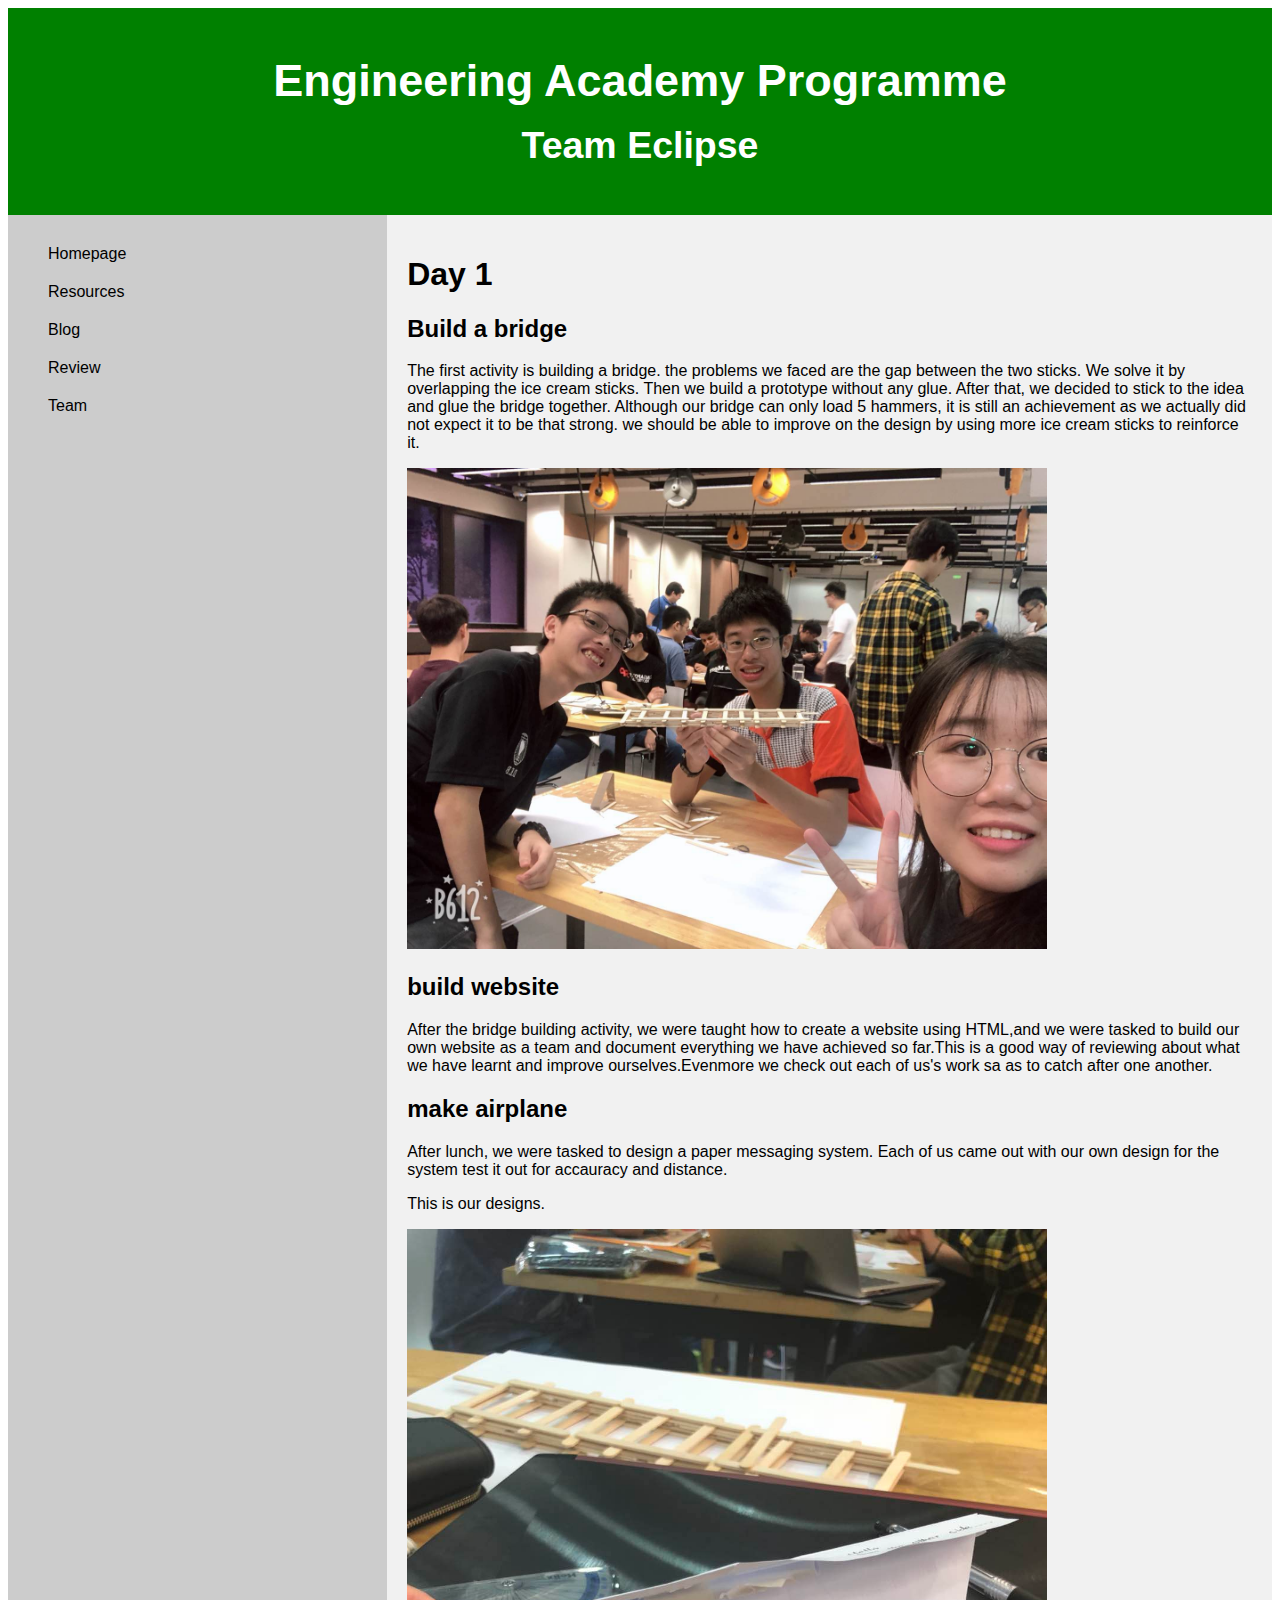
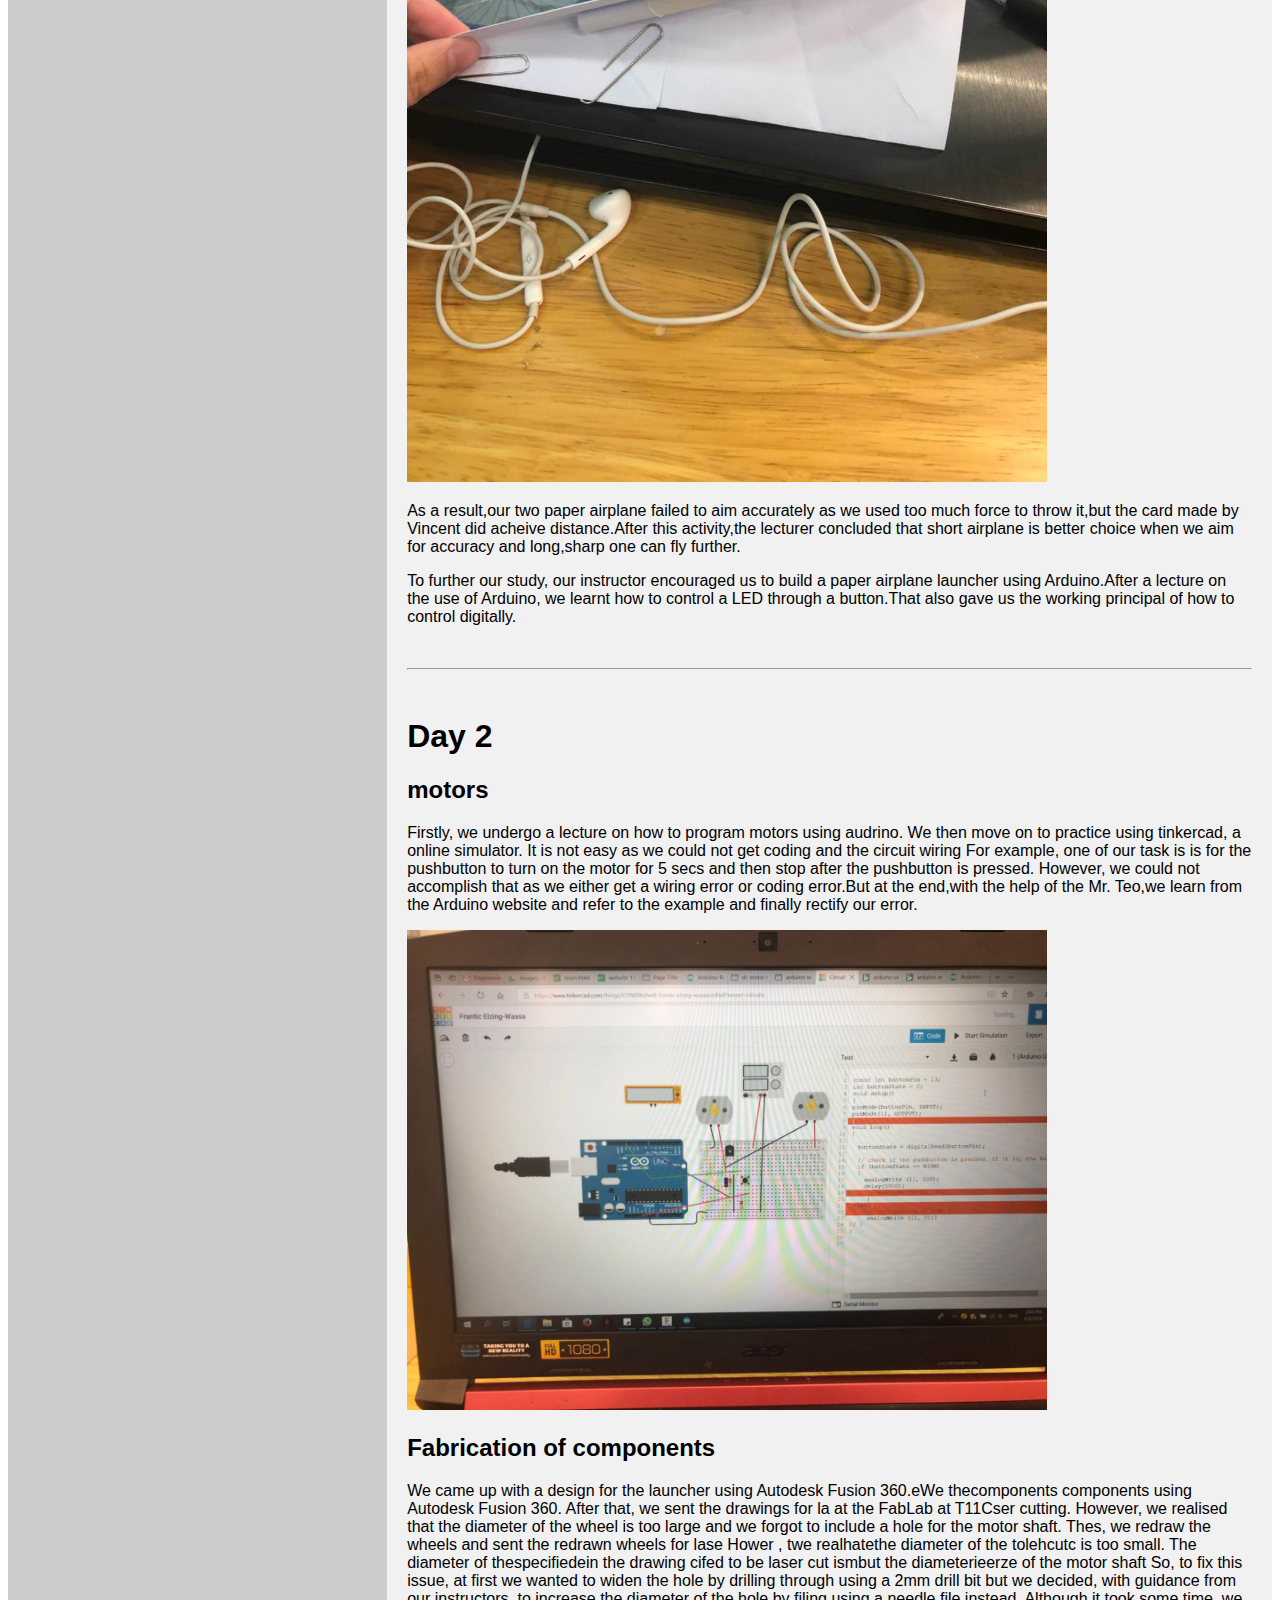
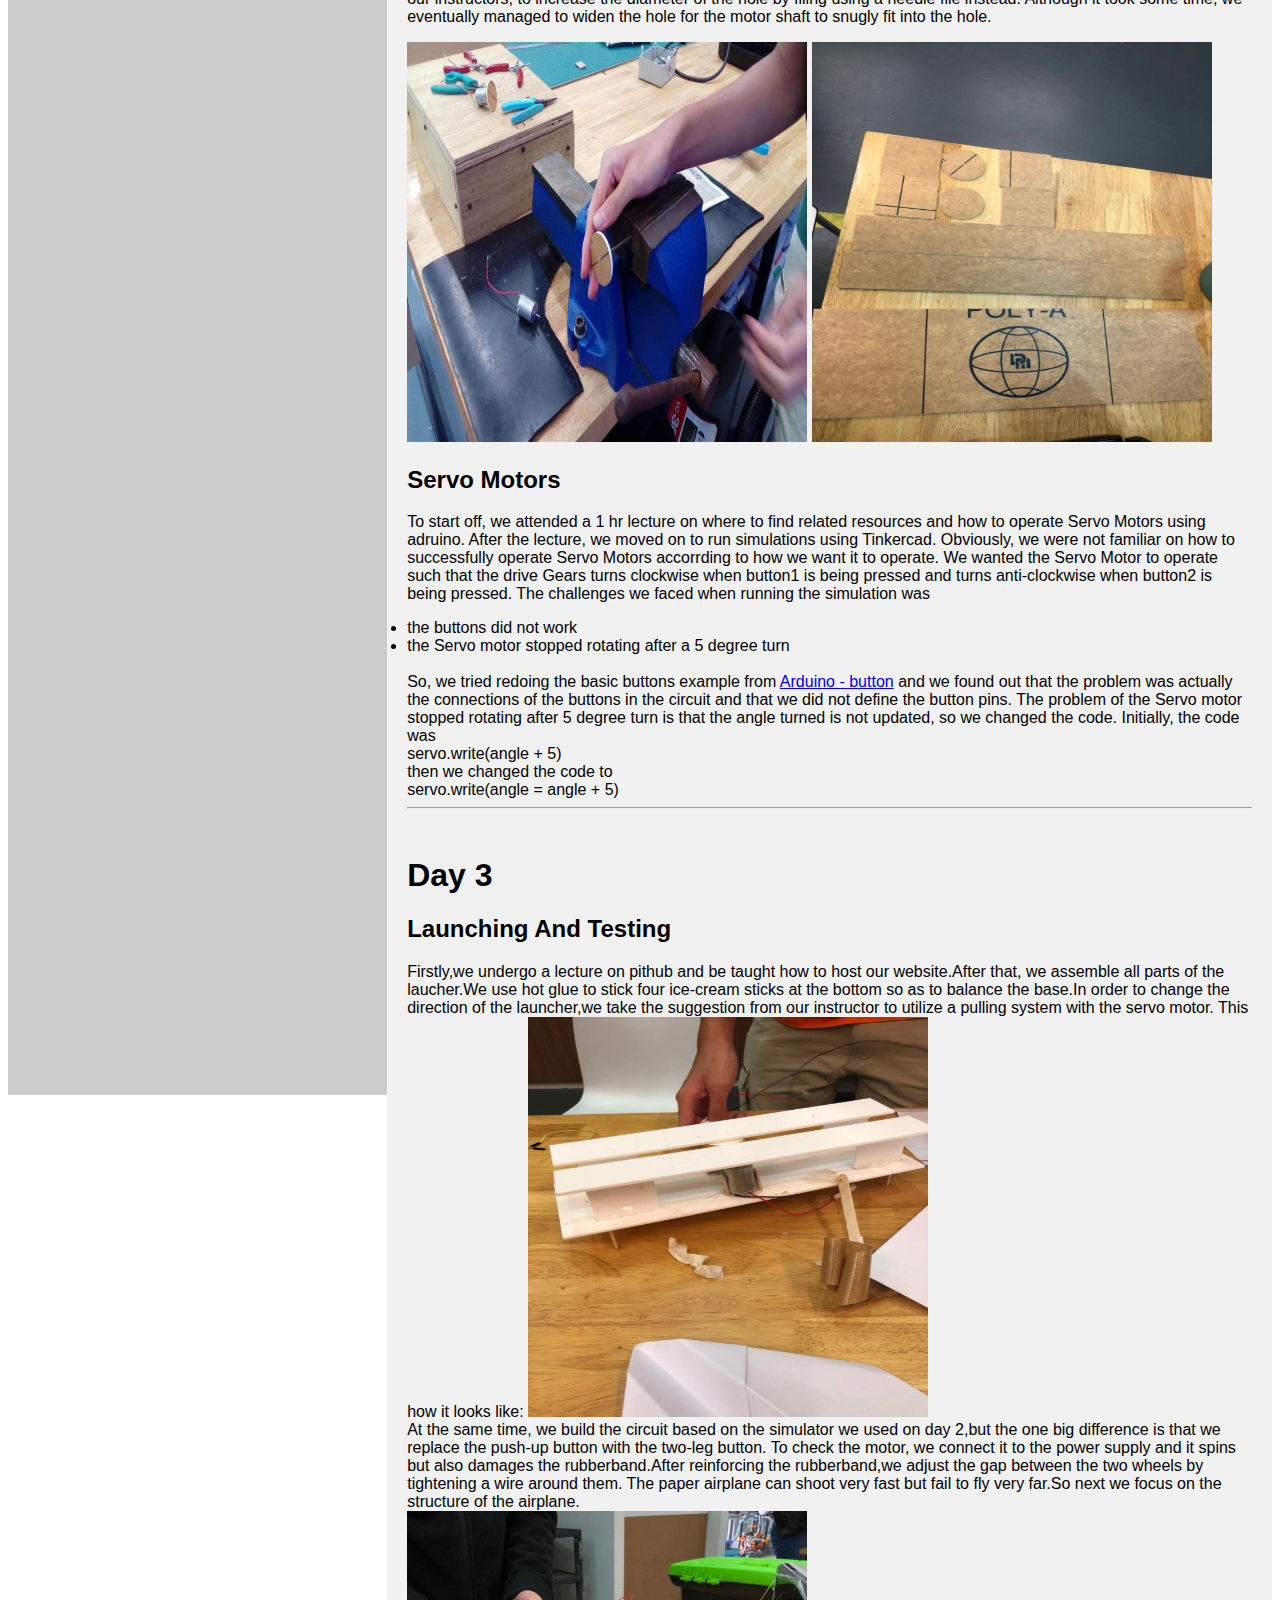
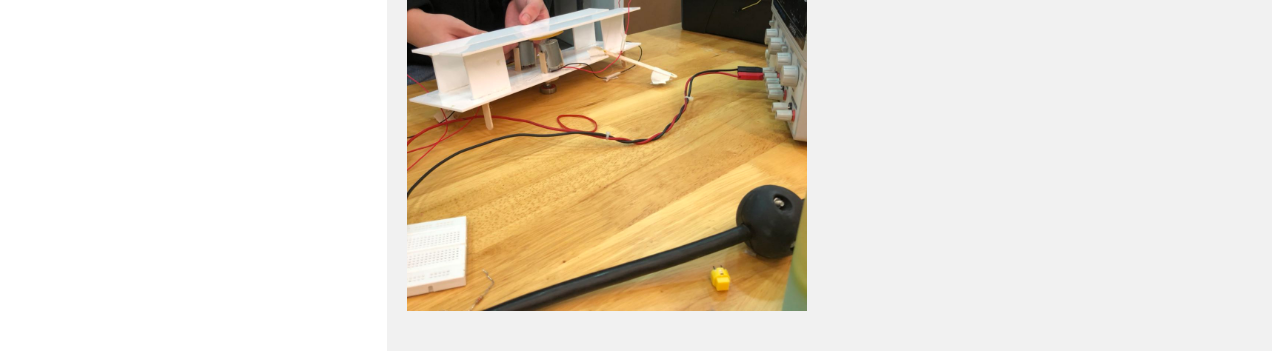
==== blog.html @ a80580e5 "changes" ====
<!DOCTYPE html> <html lang="en"> <head> <title>EA Website</title> <meta
charset="utf-8"> <meta name="viewport" content="width=device-width,
initial-scale=1">
<style> * { box-sizing: border-box; }
  body {
      font-family: Arial, Helvetica, sans-serif;
  }

 /* Style the header */
  article{float: left;
          padding: 20px;
          width: 70%;
          background-color: #f1f1f1;
          height: auto;
          text-align:left;
  }

  header {
      font-family:"Comic Sans MS", cursive, sans-serif;
      background-color: Green;
      padding: 10px;
      text-align: center;
      font-size: 30px;
      color: white;
  }

  /* Create two columns/boxes that floats next to each other */
 ul {
      float: left;
      width: 30%;
      height: 4080px; /* only for demonstration, should be removed */
      background: #ccc;
      padding: 20px;
  }

  /* Style the list inside the menu */
  ul {
    list-style-type: none;
    margin: 0;
    width: ;
    background-color: #ccc;
}

li a {
    display: block;
    color: #000;
    padding: 10px 20px;
    text-decoration: none;
}

/* Change the link color on hover */
li a:hover {
    background-color: #555;
    color: white;
}

/* Style the footer */
  footer {
      background-color: #777;
      padding: 10px;
      text-align: center;
      color: white;
  }

  /* Responsive layout - makes the two columns/boxes stack on top of each other instead of next to each other, on small screens */
  @media (max-width: 600px) {
      nav, article {
          width: 100%;
          height: auto;
      }
  }
  </style>
  </head>
  <body>

  <header>
     <h2> Engineering Academy Programme<br><sub>Team Eclipse</sub> </h2>
  </header>

  <section>
    <nav>
      <ul>
        <li><a href="index.html">Homepage</a>
        <li><a href="resources.html">Resources</a></li>
        <li><a href="blog.html">Blog</a></li>
        <li><a href="review.html">Review</a></li>
        <li><a href="team.html">Team</a></li>
      </ul>
    </nav>
    <article>
      <h1> Day 1 </h1>
      <h2> Build a bridge </h2>
      <p> The first activity is building a bridge. the problems we faced are the gap between the two sticks.
      We solve it by overlapping the ice cream sticks.
      Then we build a prototype without any glue. After that, we decided to stick to the idea and glue the bridge together.
      Although our bridge can only load 5 hammers, it is still an achievement as we actually did not expect it to be that strong.
      we should be able to improve on the design by using more ice cream sticks to reinforce it. </p>
      <img src="image/groupphoto.jpg" width="640px">
      <h2> build website </h2>
      <p> After the bridge building activity, we were taught how to create a website using HTML,and we were tasked to build our own website as a team and document everything we have achieved so far.This is a good way of reviewing about what we have learnt and improve ourselves.Evenmore we check out each of us's work sa as to catch after one another.</p>
      <h2> make airplane </h2>
      <p> After lunch, we were tasked to design a paper messaging system. Each of us came out with our own design for the system
          test it out for accauracy and distance. </p>
      <p> This is our designs. </p>
      <img src="image/airplane.jpg" width="640px">
      <p>As a result,our two paper airplane failed to aim accurately as we used too much force to throw it,but the card made by Vincent did acheive distance.After this activity,the lecturer concluded that short  airplane is better choice when we aim for accuracy and long,sharp one can fly further.   </p>
      <p>To further our study, our instructor encouraged us to build a paper airplane         launcher using Arduino.After a lecture on the use of Arduino, we learnt how to control a LED through a button.That also gave us the working principal of how to control digitally.</p>
    <br> <hr>
      <br><h1> Day 2 </h1>
      <h2>  motors </h2>
      <p> Firstly, we undergo a lecture on how to program motors using audrino. We then move on to practice using tinkercad, a online simulator. It is not easy as we could not get coding and the circuit wiring
                For example, one of our task is is for the pushbutton to turn on the motor for 5 secs and then stop after the pushbutton is pressed. However, we could not accomplish that as we either get a wiring error or coding error.But at the end,with the help of the Mr. Teo,we learn from the Arduino website and refer to the example and finally rectify our error. </p>
      <img src="image/motor.jpg" width="640p">
       <h2> Fabrication of components </h2>
      <p> We came up with a design for the launcher using Autodesk Fusion 360.eWe thecomponents components using Autodesk Fusion 360. After that, we sent the drawings for la at the FabLab at T11Cser cutting. However, we realised that the diameter of the wheel is too large and we forgot to include a hole for the motor shaft. Thes, we redraw the wheels and sent the redrawn wheels for lase
  Hower ,    twe realhatethe diameter of the tolehcutc  is too small. The diameter of thespecifiedein the drawing cifed to be laser cut ismbut the diameterieerze of the motor shaft
          So, to fix this issue, at first we wanted to widen the hole by drilling through using a 2mm drill bit but we decided, with guidance from our instructors, to increase the diameter of the hole by filing using a needle file instead.
          Although it took some time, we eventually managed to widen the hole for the motor shaft to snugly fit into the hole.</p>
        <img src="image/drillhole.jpg" width="400px"height="400px">
        <img src="image/lasercutting parts.jpg" width="400px" height="400px">
        <h2> Servo Motors</h2>
      <p>
        To start off, we attended a 1 hr lecture on where to find related resources and how to operate Servo Motors using adruino.
        After the lecture, we moved on to run simulations using Tinkercad. Obviously, we were not familiar on how to successfully operate Servo Motors accorrding to how we want it to operate.
        We wanted the Servo Motor to operate such that the drive Gears turns clockwise when button1 is being pressed and turns anti-clockwise when button2 is being pressed.
        The challenges we faced when running the simulation was

            <li>the buttons did not work</li>
            <li>the Servo motor stopped rotating after a 5 degree turn</li><br>

        So, we tried redoing the basic buttons example from <a href="https://www.arduino.cc/en/Tutorial/Button.">Arduino - button</a> and we found out that the problem was actually the connections of the buttons in the circuit and that we did not define the button pins.
        The problem of the Servo motor stopped rotating after 5 degree turn is that the angle turned is not updated, so we changed the code.
        Initially, the code was <br>servo.write(angle + 5)<br> then we changed the code to <br>servo.write(angle = angle + 5)
      <br> <hr>
        <br><h1>Day 3</h1>
        <h2>Launching And Testing</h2>
      <p>
        Firstly,we undergo a lecture on pithub and be taught how to host our website.After that, we assemble all parts of the laucher.We use hot glue to stick four ice-cream sticks at the bottom so as to balance the base.In order to change the direction of the launcher,we take the suggestion from our instructor to utilize a pulling system with the servo motor.
        This how it looks like:
        <img src="image/launcher.jpg" width="400px" height="400px">
        <br>At the same time, we build the circuit based on the simulator we used on day 2,but the one big difference is that we replace the push-up button with the two-leg button.
            To check the motor, we connect it to the power supply and it spins but also damages the rubberband.After reinforcing the rubberband,we adjust the gap between the two wheels by tightening a wire around them. The paper airplane can shoot very fast but fail to fly very far.So next we focus on the structure of the airplane.
          <br>  <img src="image/testmotor.jpg"width="400px" height="400px">
      </p>

</article>
  </section>

  <footer>
    <p></p>
  </footer>

  </body>
  </html>
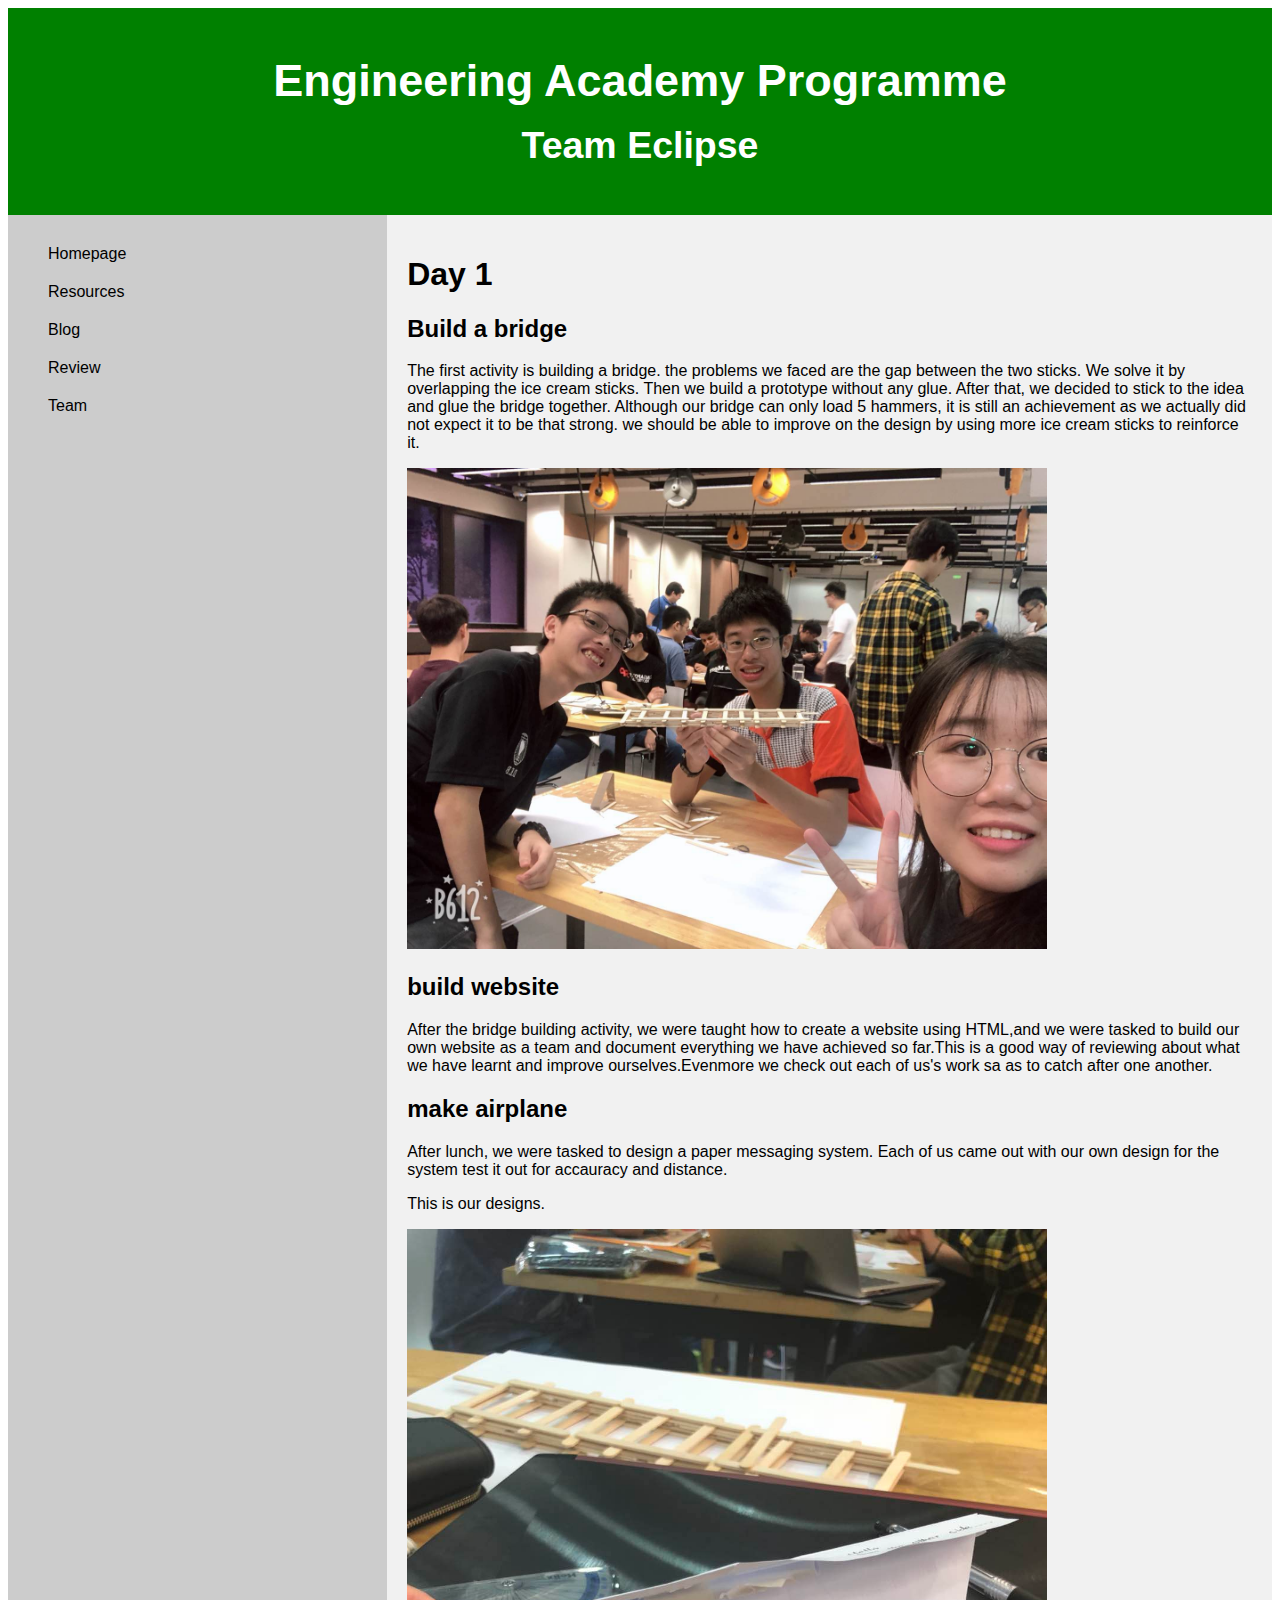
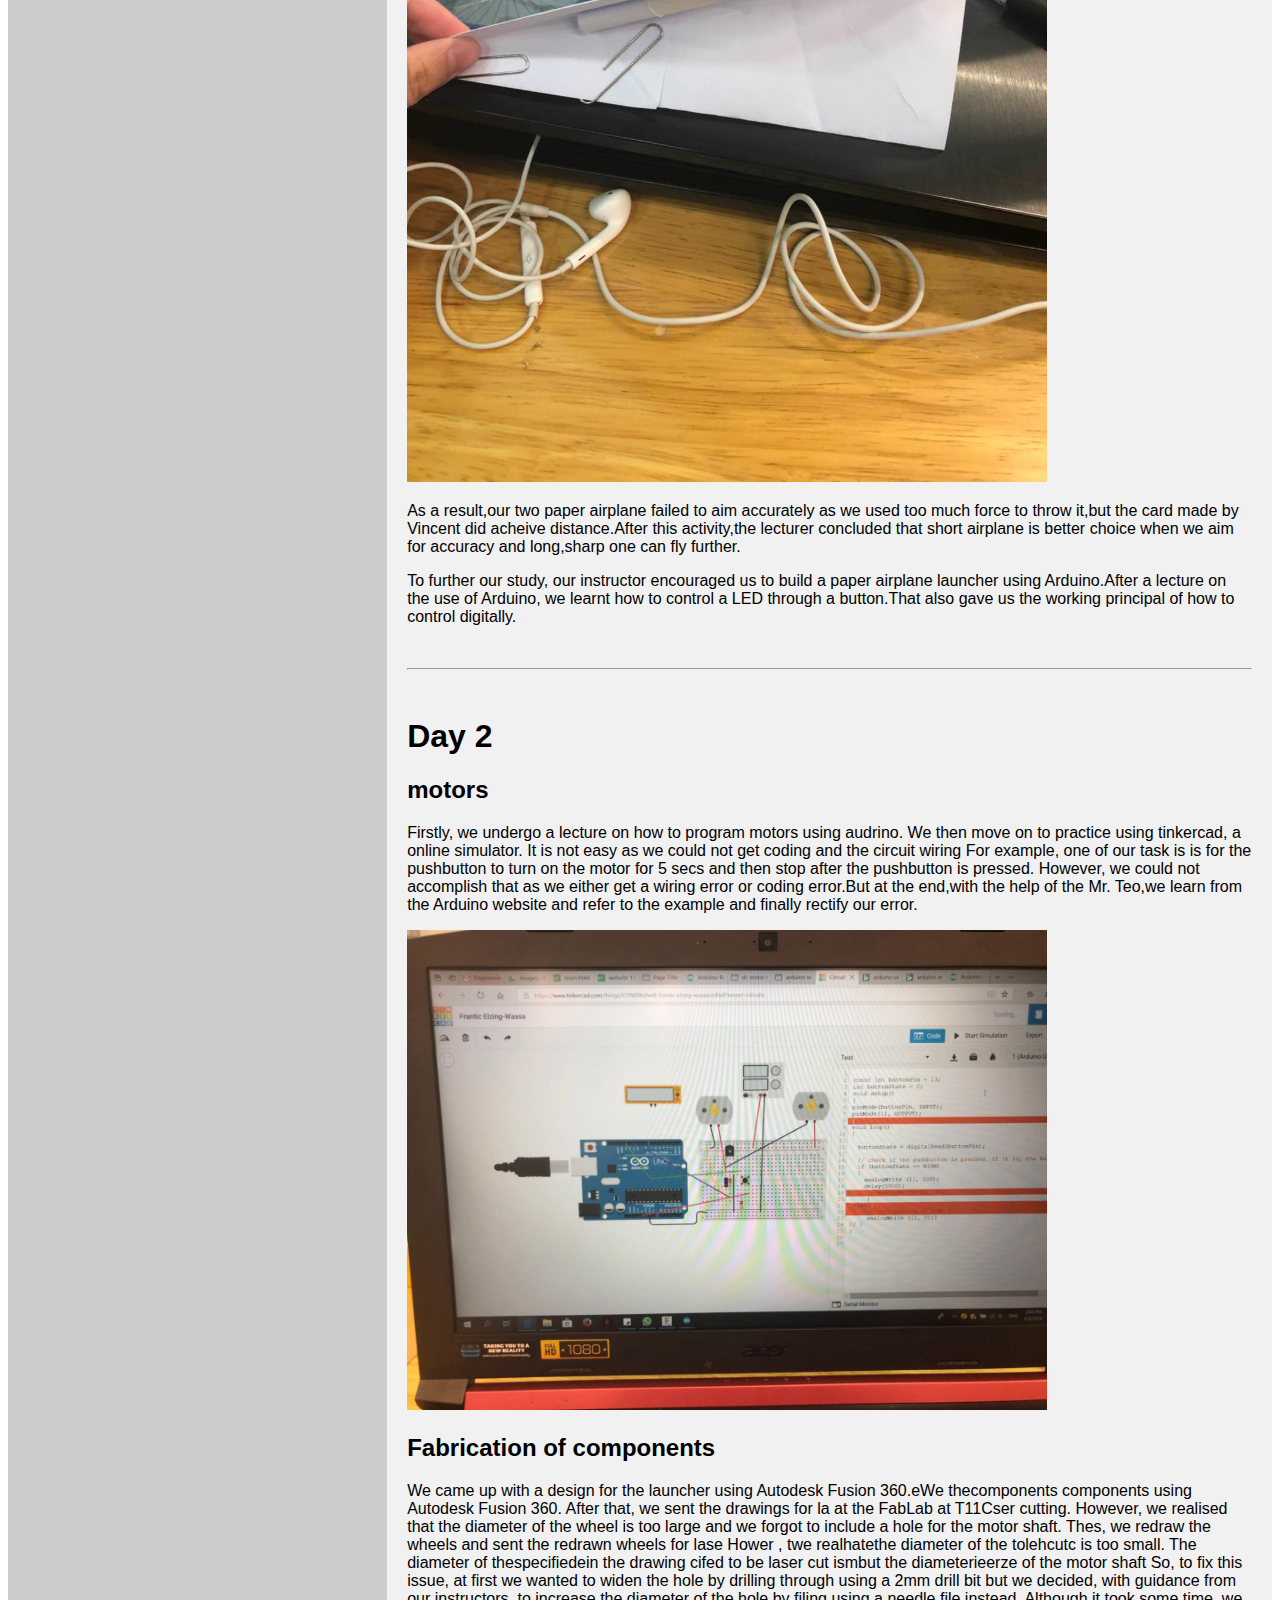
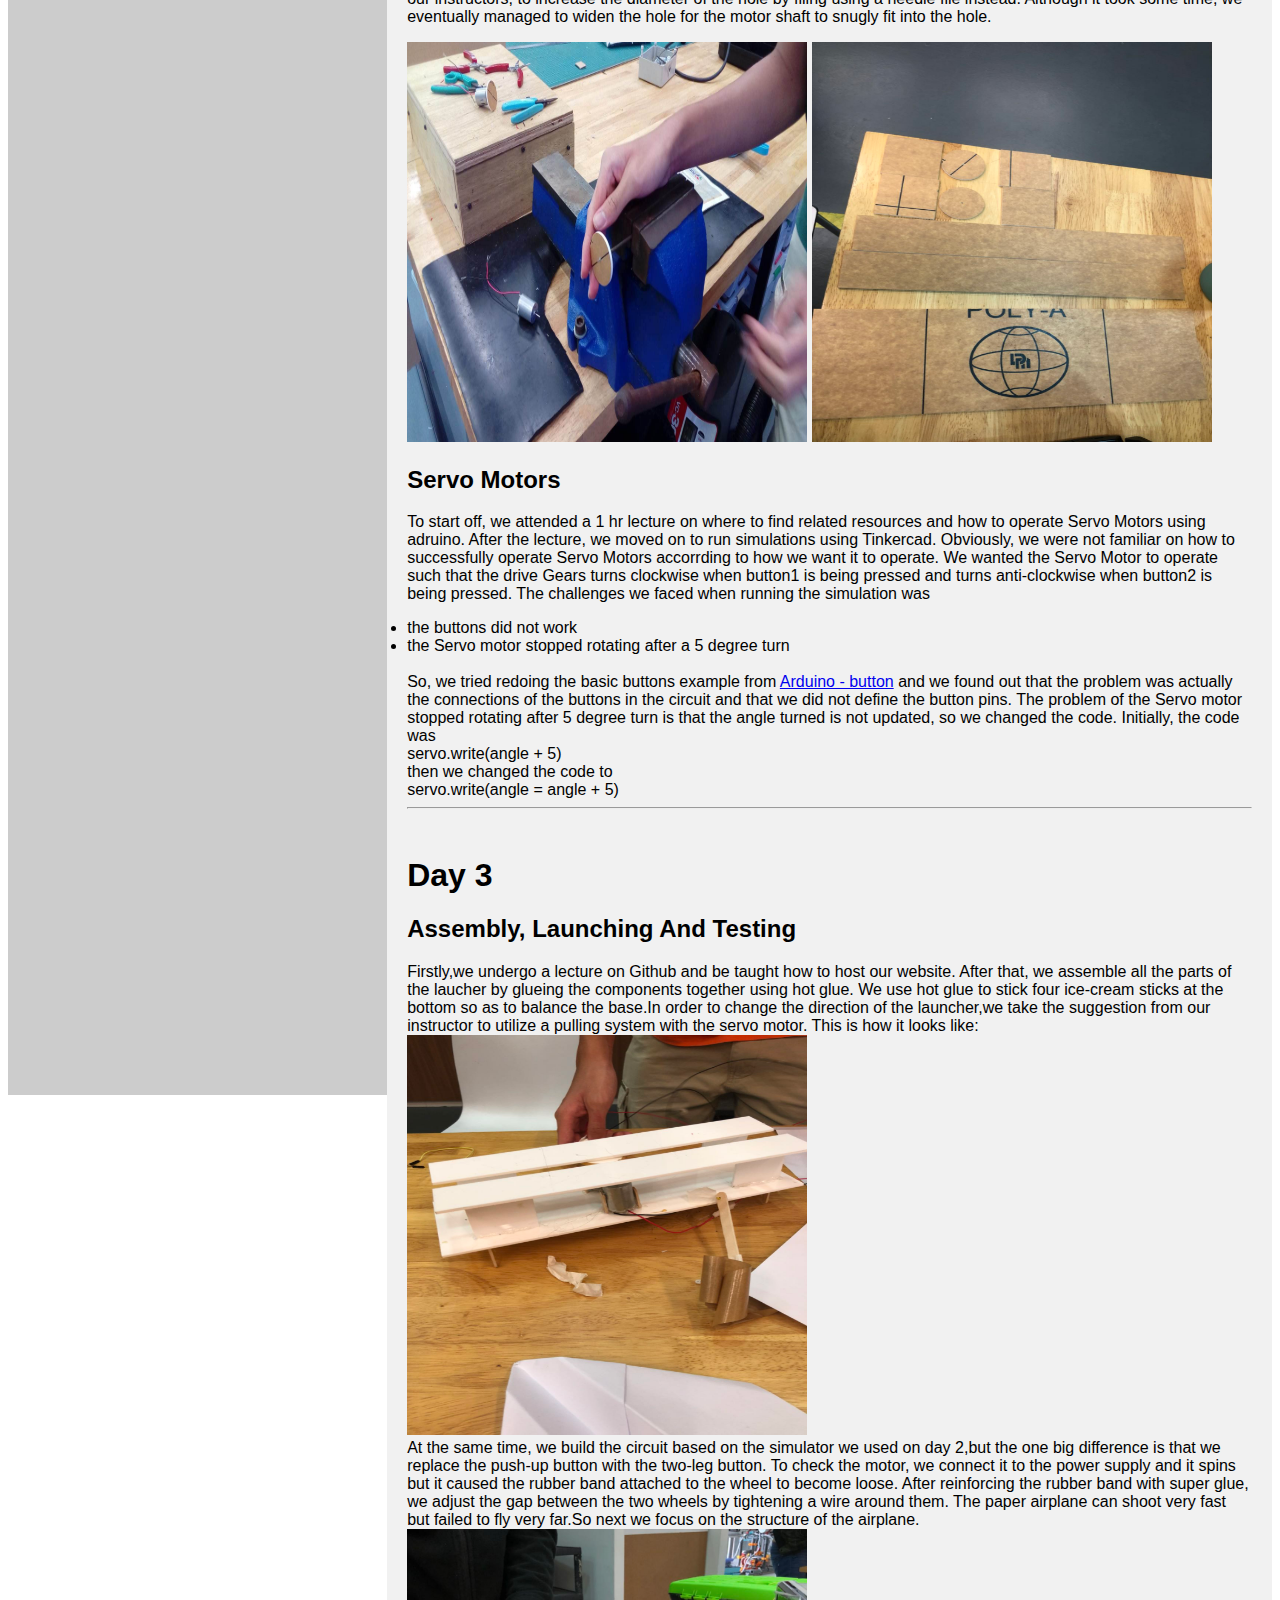
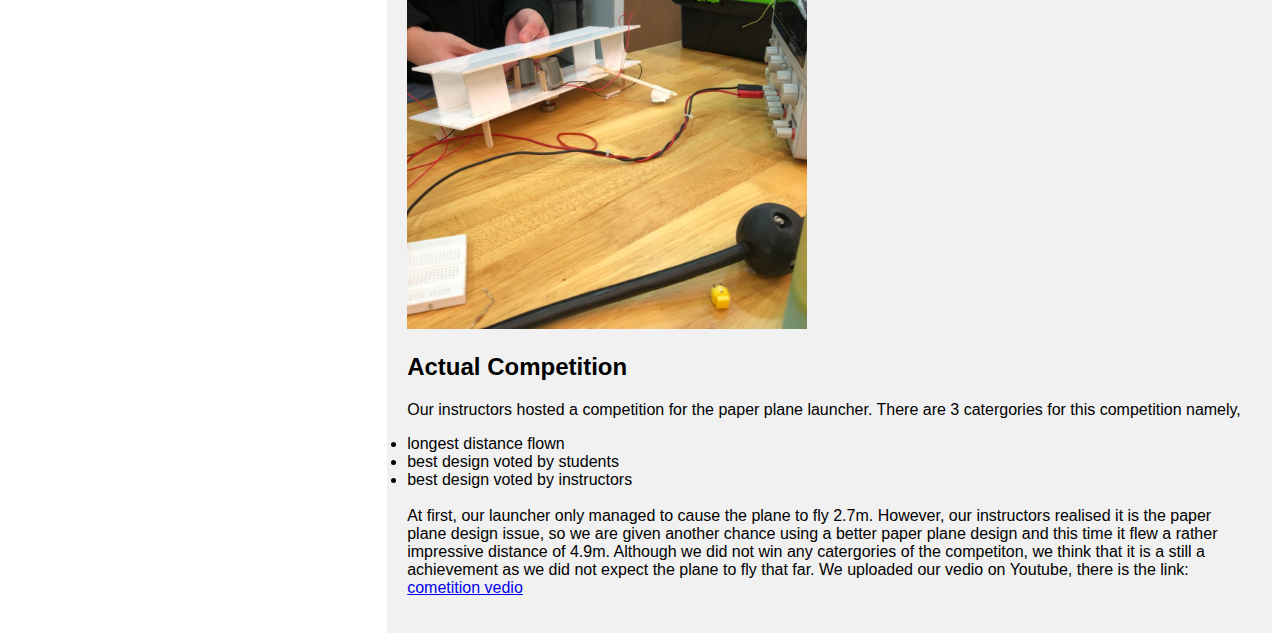
==== commit ea61fa36: "23" ====
--- a/blog.html
+++ b/blog.html
@@ -133,14 +133,24 @@
         Initially, the code was <br>servo.write(angle + 5)<br> then we changed the code to <br>servo.write(angle = angle + 5)
       <br> <hr>
         <br><h1>Day 3</h1>
-        <h2>Launching And Testing</h2>
+        <h2>Assembly, Launching And Testing</h2>
       <p>
-        Firstly,we undergo a lecture on pithub and be taught how to host our website.After that, we assemble all parts of the laucher.We use hot glue to stick four ice-cream sticks at the bottom so as to balance the base.In order to change the direction of the launcher,we take the suggestion from our instructor to utilize a pulling system with the servo motor.
-        This how it looks like:
-        <img src="image/launcher.jpg" width="400px" height="400px">
+        Firstly,we undergo a lecture on Github and be taught how to host our website. After that, we assemble all the parts of the laucher by glueing the components together using hot glue. We use hot glue to stick four ice-cream sticks at the bottom so as to balance the base.In order to change the direction of the launcher,we take the suggestion from our instructor to utilize a pulling system with the servo motor.
+        This is how it looks like:
+      <br>  <img src="image/launcher.jpg" width="400px" height="400px">
         <br>At the same time, we build the circuit based on the simulator we used on day 2,but the one big difference is that we replace the push-up button with the two-leg button.
-            To check the motor, we connect it to the power supply and it spins but also damages the rubberband.After reinforcing the rubberband,we adjust the gap between the two wheels by tightening a wire around them. The paper airplane can shoot very fast but fail to fly very far.So next we focus on the structure of the airplane.
-          <br>  <img src="image/testmotor.jpg"width="400px" height="400px">
+            To check the motor, we connect it to the power supply and it spins but it caused the rubber band attached to the wheel to become loose. After reinforcing the rubber band with super glue, we adjust the gap between the two wheels by tightening a wire around them. The paper airplane can shoot very fast but failed to fly very far.So next we focus on the structure of the airplane.
+          <br>  <img src="image/testmotor.jpg" width="400px" height="400px">
+      </p>
+      <h2>Actual Competition</h2>
+      <p>Our instructors hosted a competition for the paper plane launcher. There are 3 catergories for this competition namely,
+            <li>longest distance flown</li>
+            <li>best design voted by students</li>
+            <li>best design voted by instructors</li>
+            <br>
+        At first, our launcher only managed to cause the plane to fly 2.7m. However, our instructors realised it is the paper plane design issue, so we are given another chance using a better paper plane design and this time it flew a rather impressive distance of 4.9m. Although we did not win any catergories of the competiton, we think that it is a still a achievement as we did not expect the plane to fly that far.
+      We uploaded our vedio on Youtube, there is the link:
+       <br><a href="https://www.youtube.com/watch?v=NIaBwl4zcKs"> cometition vedio </a>
       </p>
 
 </article>
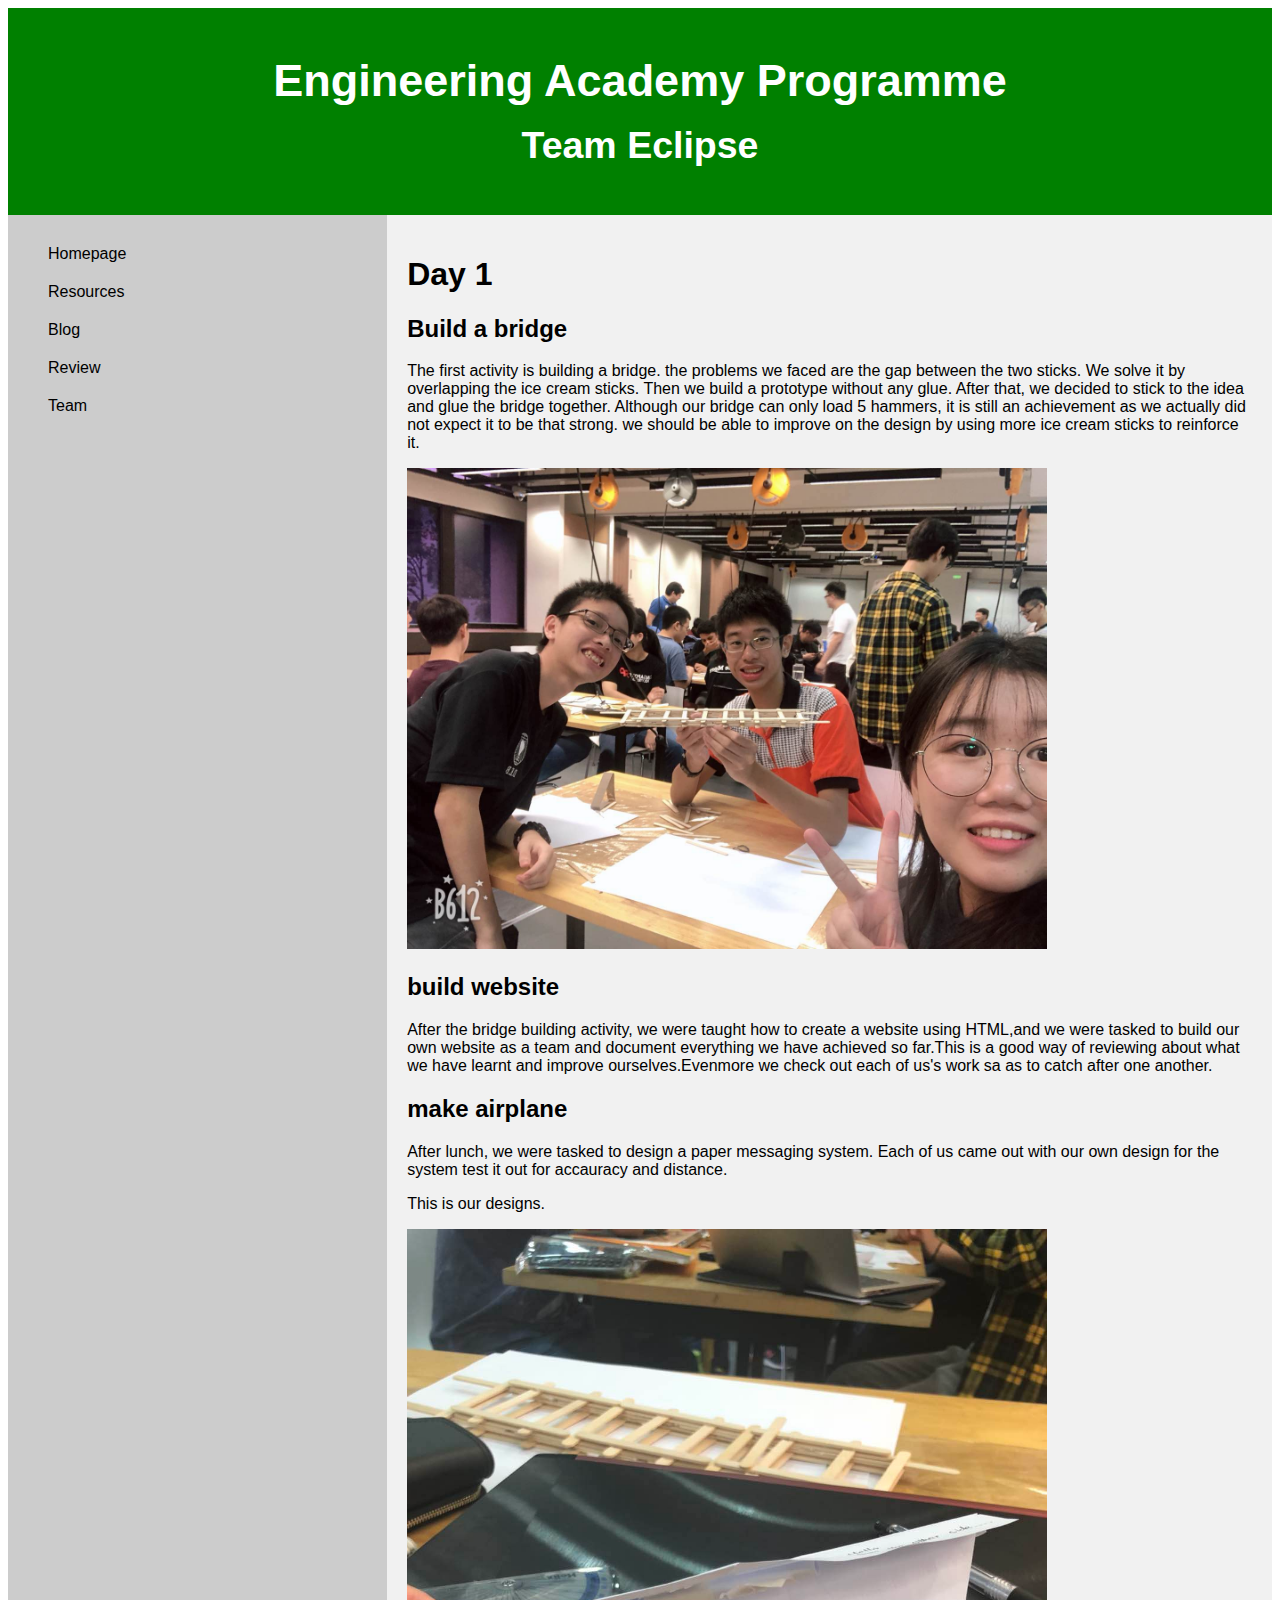
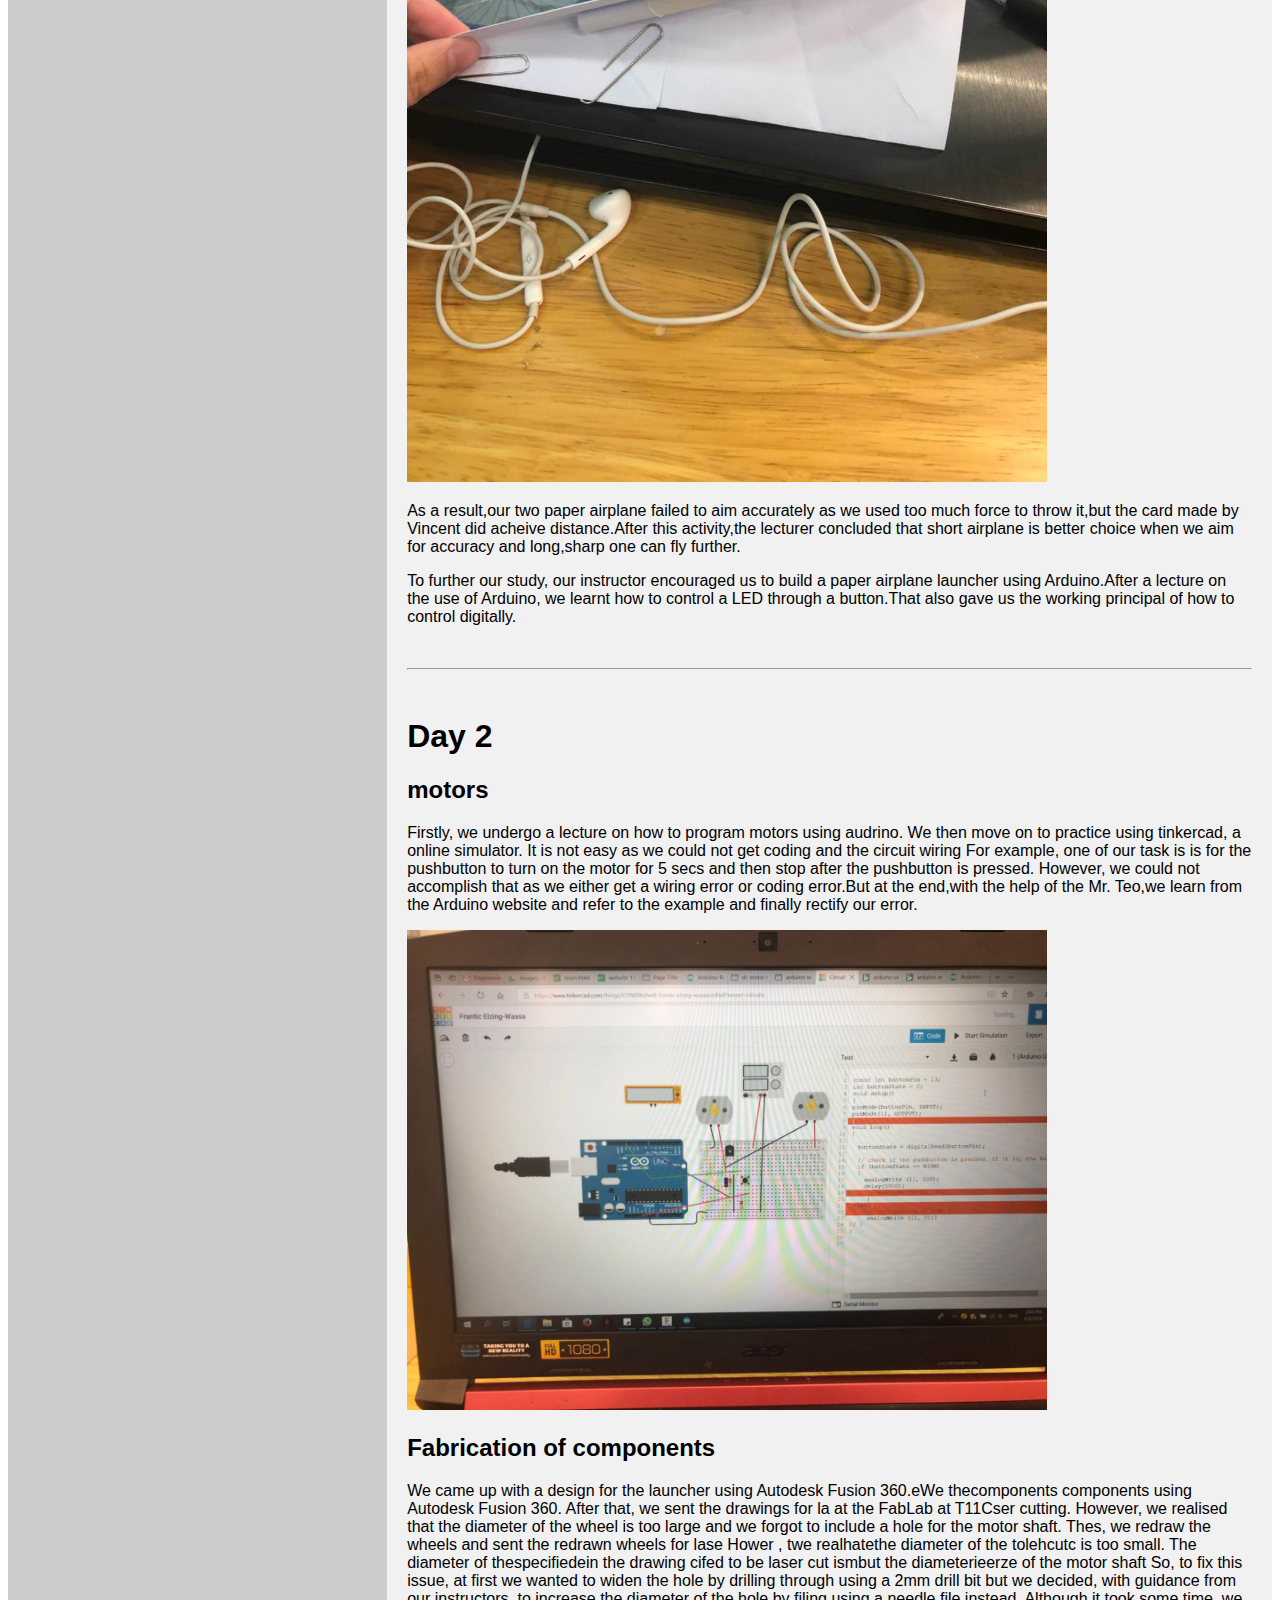
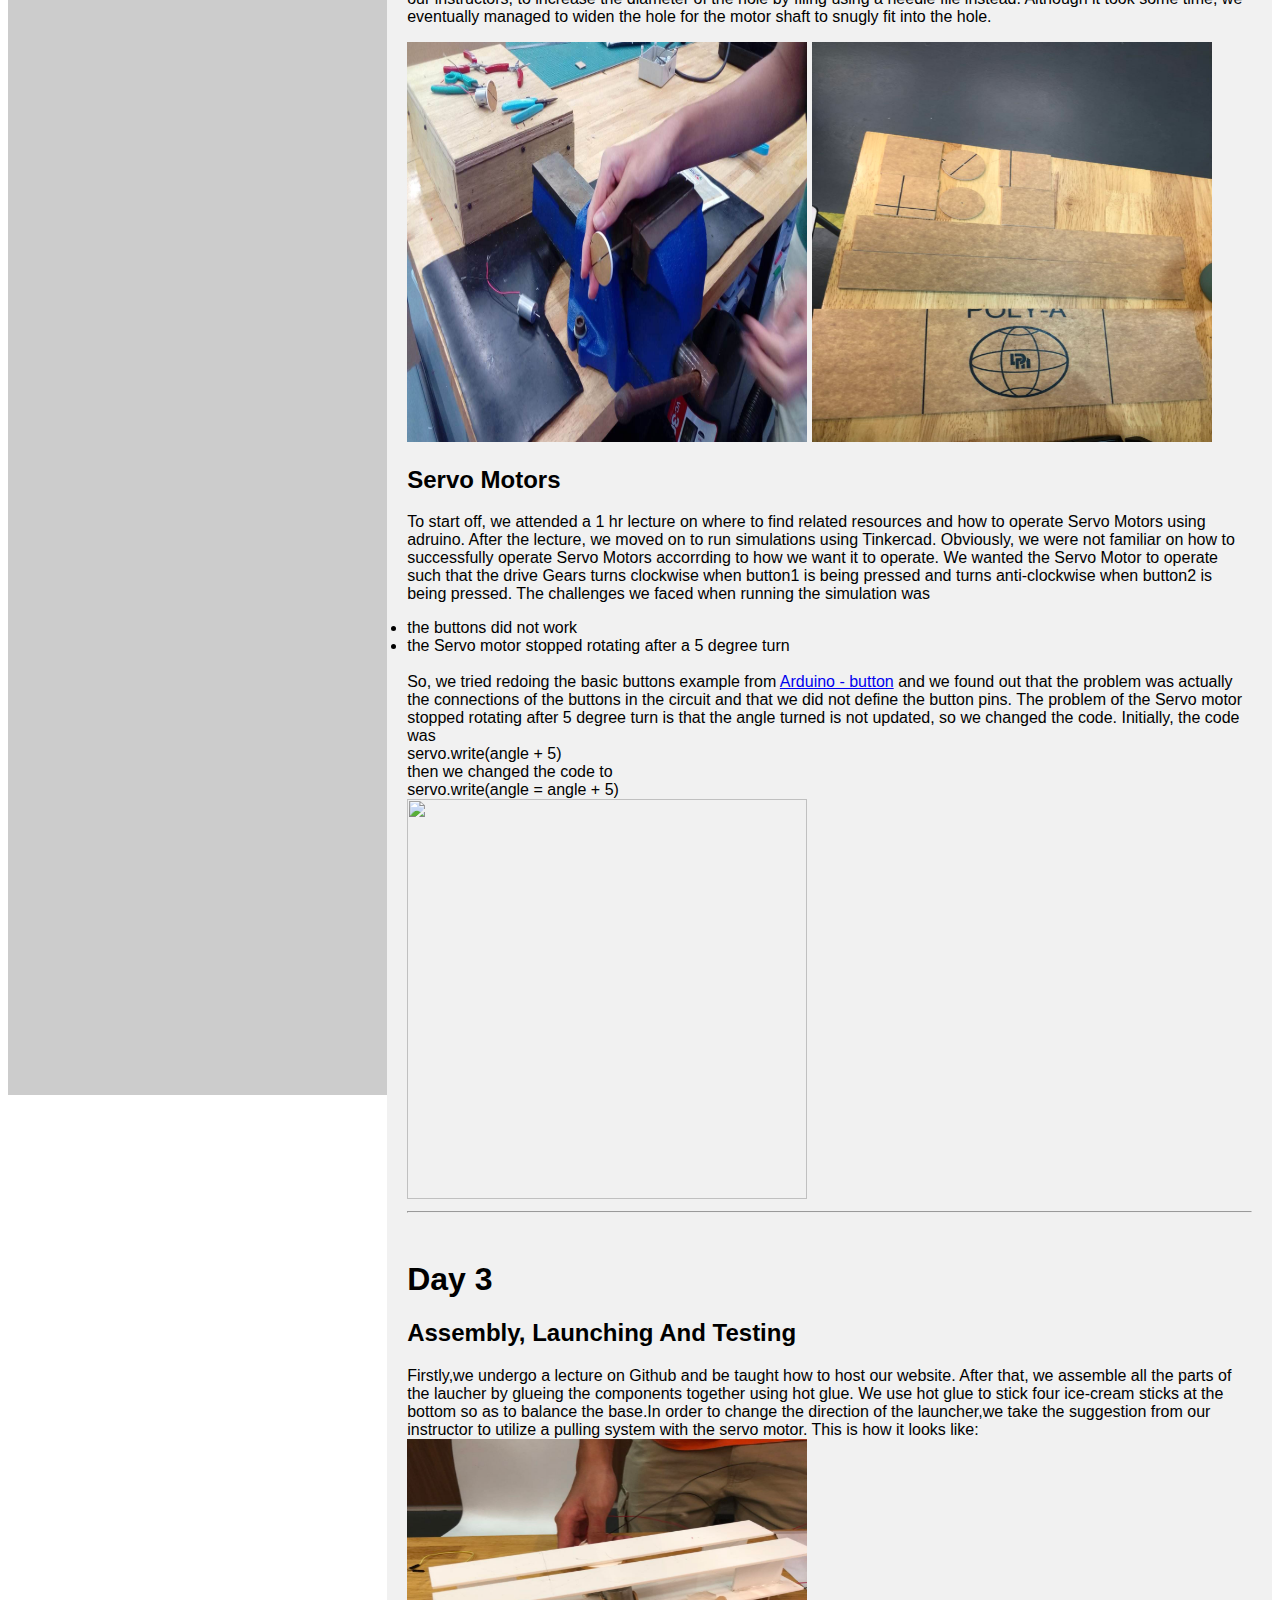
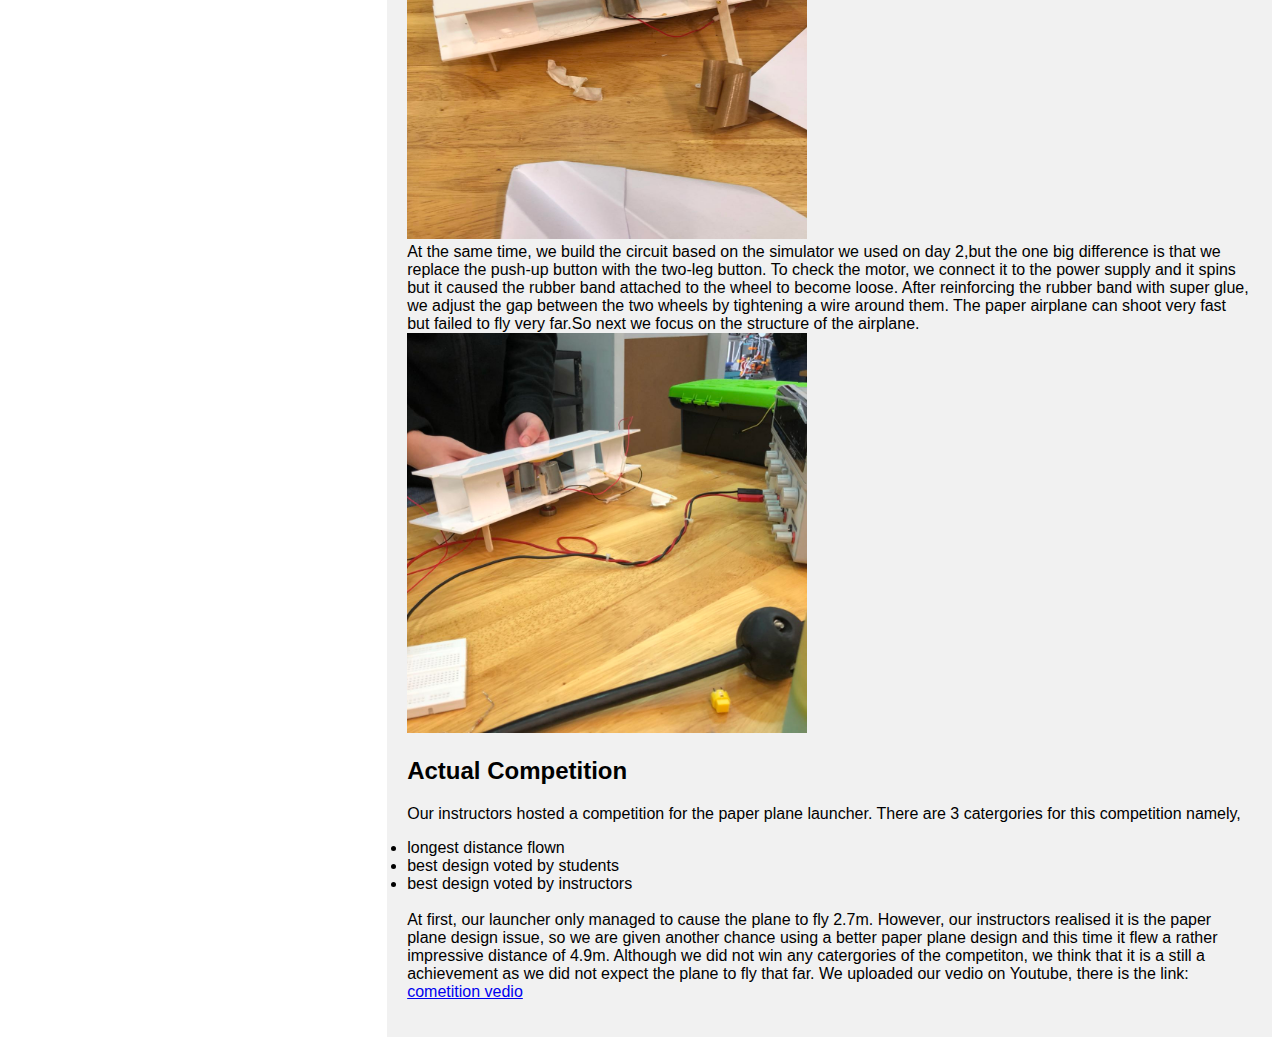
==== commit c98bb876: "add image" ====
--- a/blog.html
+++ b/blog.html
@@ -131,6 +131,7 @@
         So, we tried redoing the basic buttons example from <a href="https://www.arduino.cc/en/Tutorial/Button.">Arduino - button</a> and we found out that the problem was actually the connections of the buttons in the circuit and that we did not define the button pins.
         The problem of the Servo motor stopped rotating after 5 degree turn is that the angle turned is not updated, so we changed the code.
         Initially, the code was <br>servo.write(angle + 5)<br> then we changed the code to <br>servo.write(angle = angle + 5)
+        <br><img src="image/servomotor.ipg" width="400px" height="400px">
       <br> <hr>
         <br><h1>Day 3</h1>
         <h2>Assembly, Launching And Testing</h2>
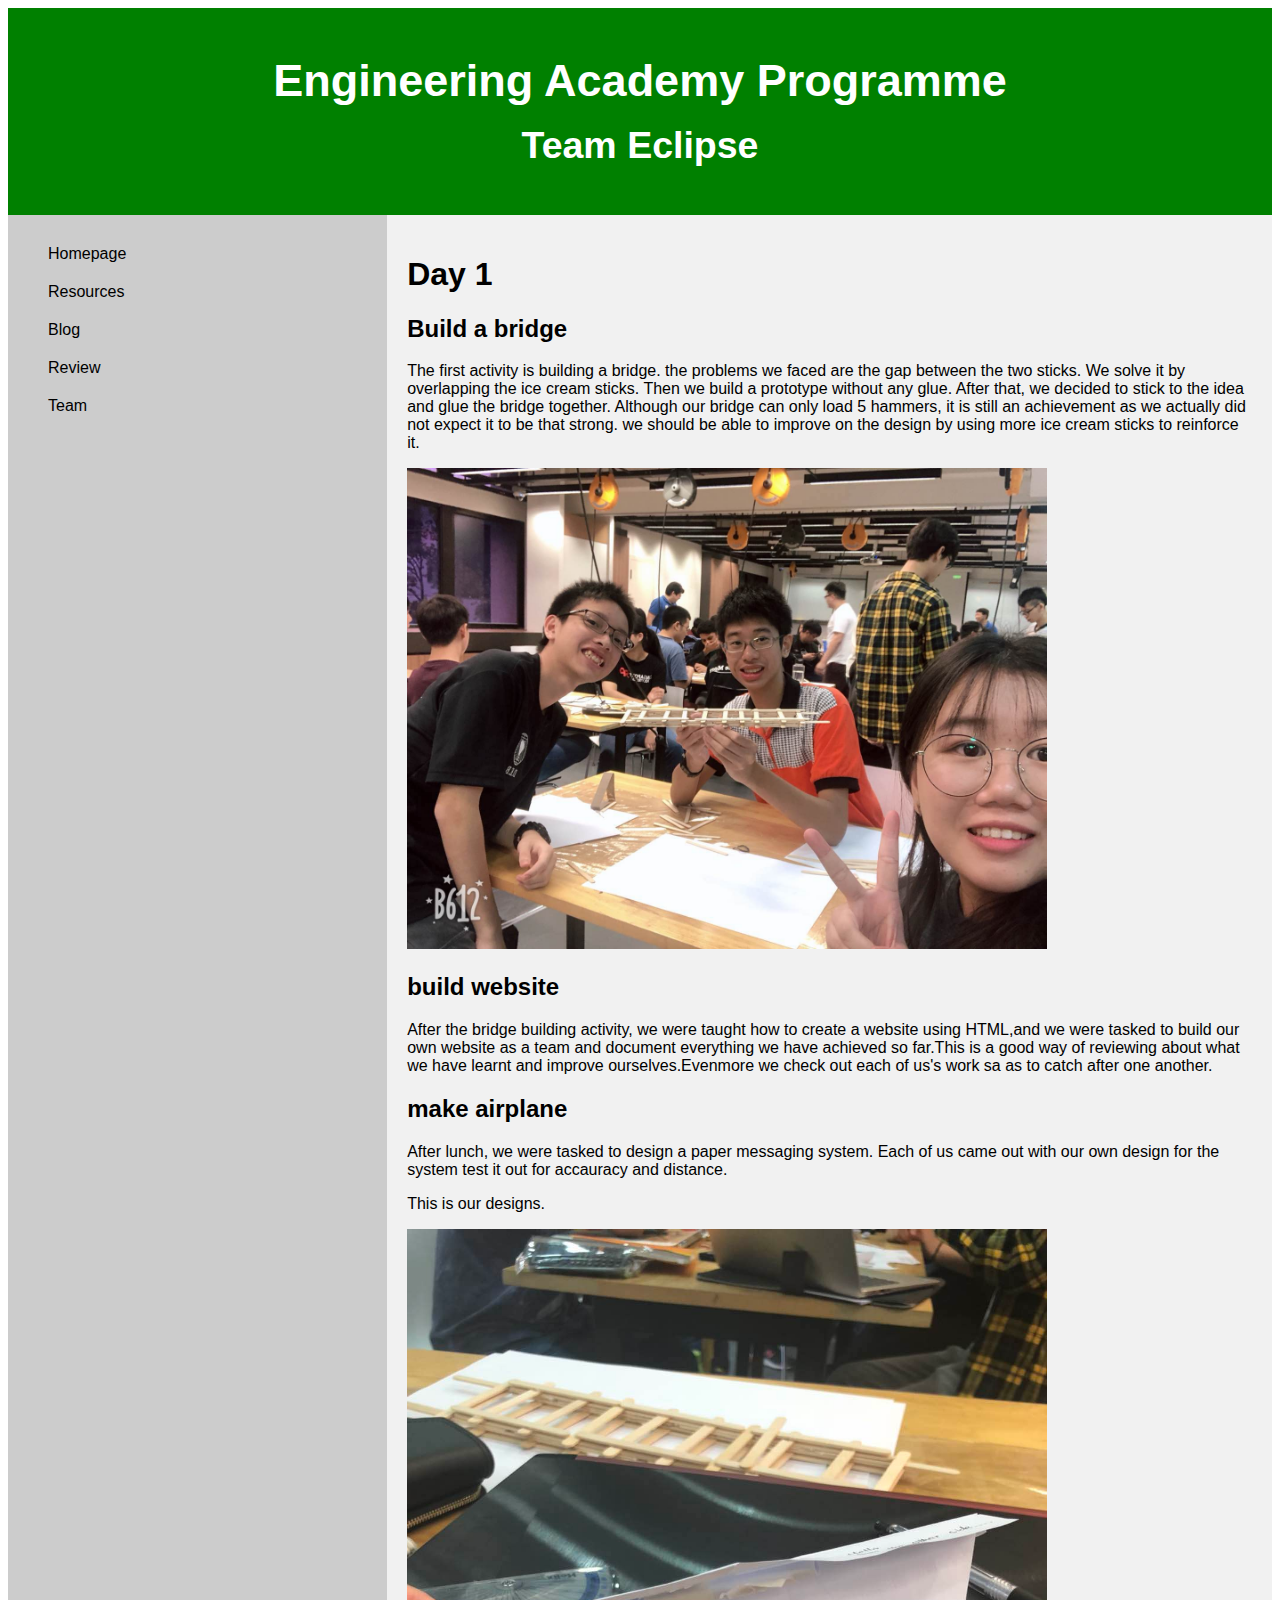
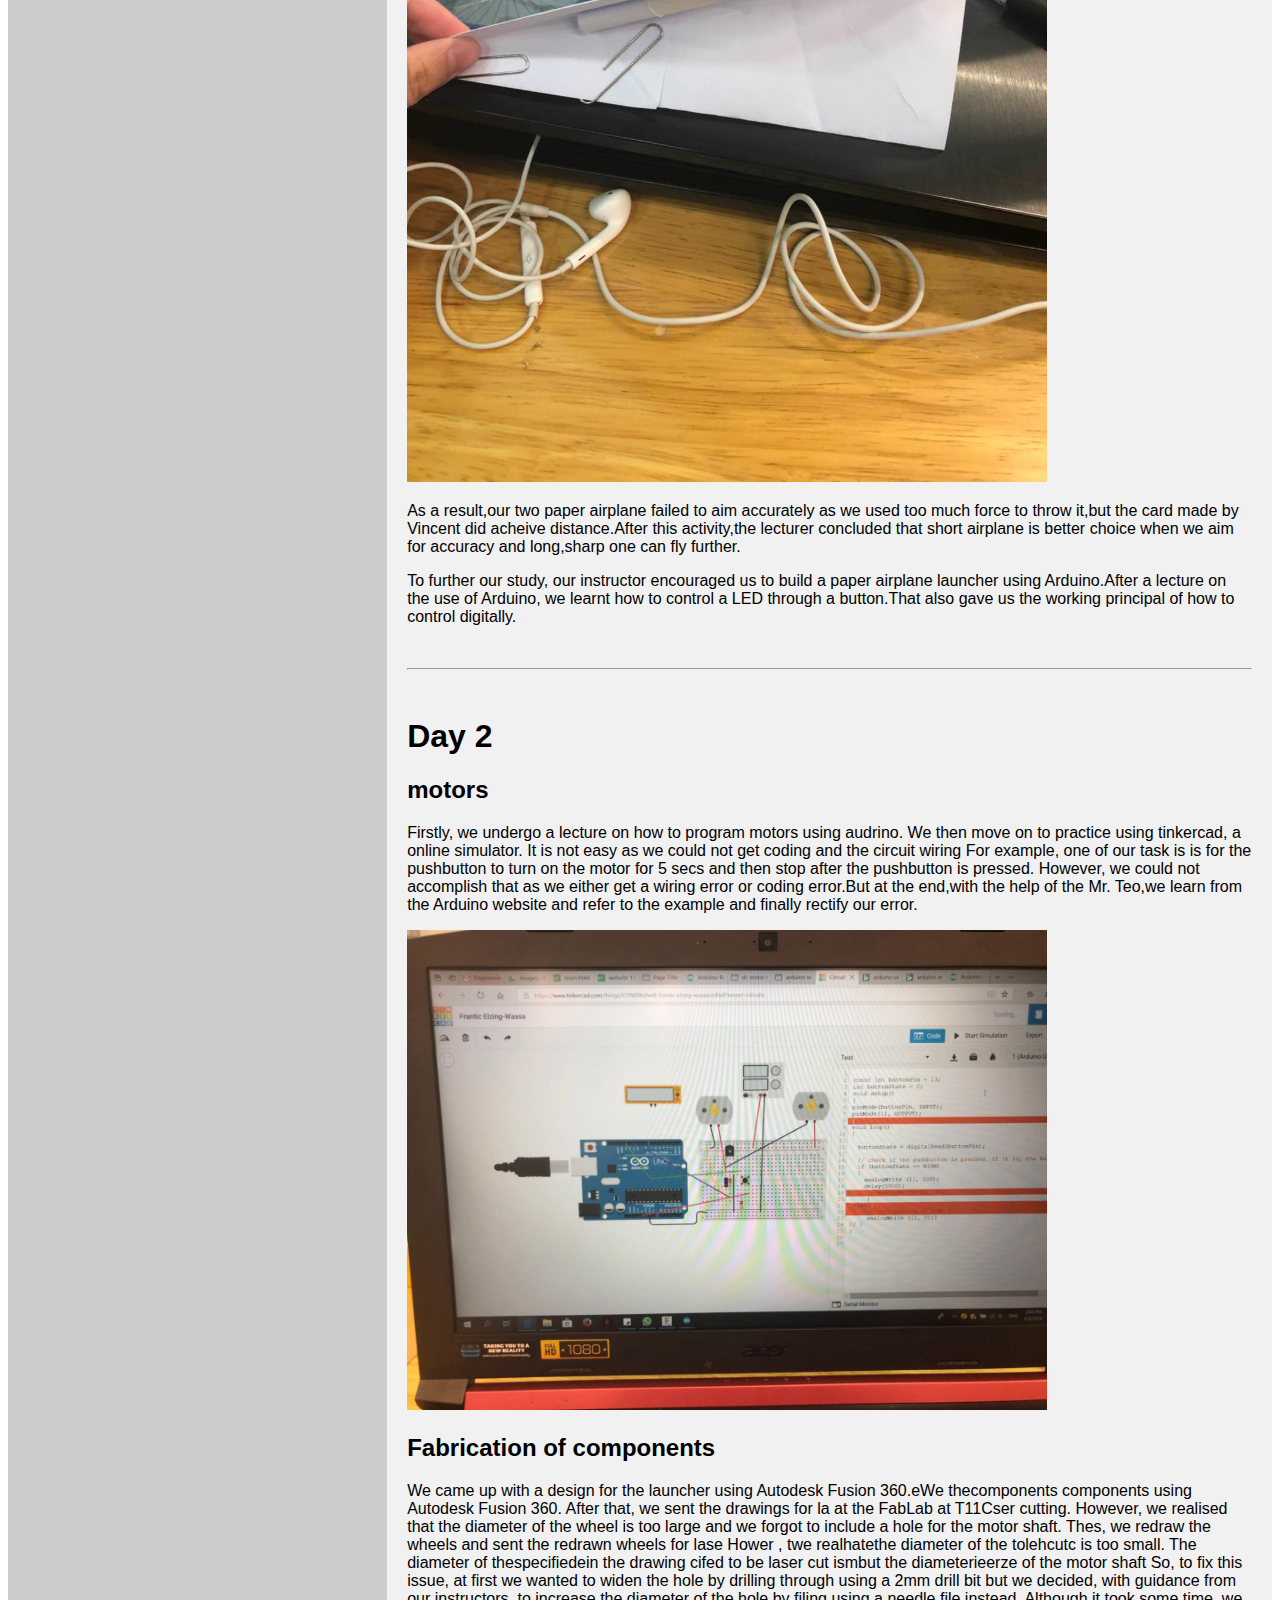
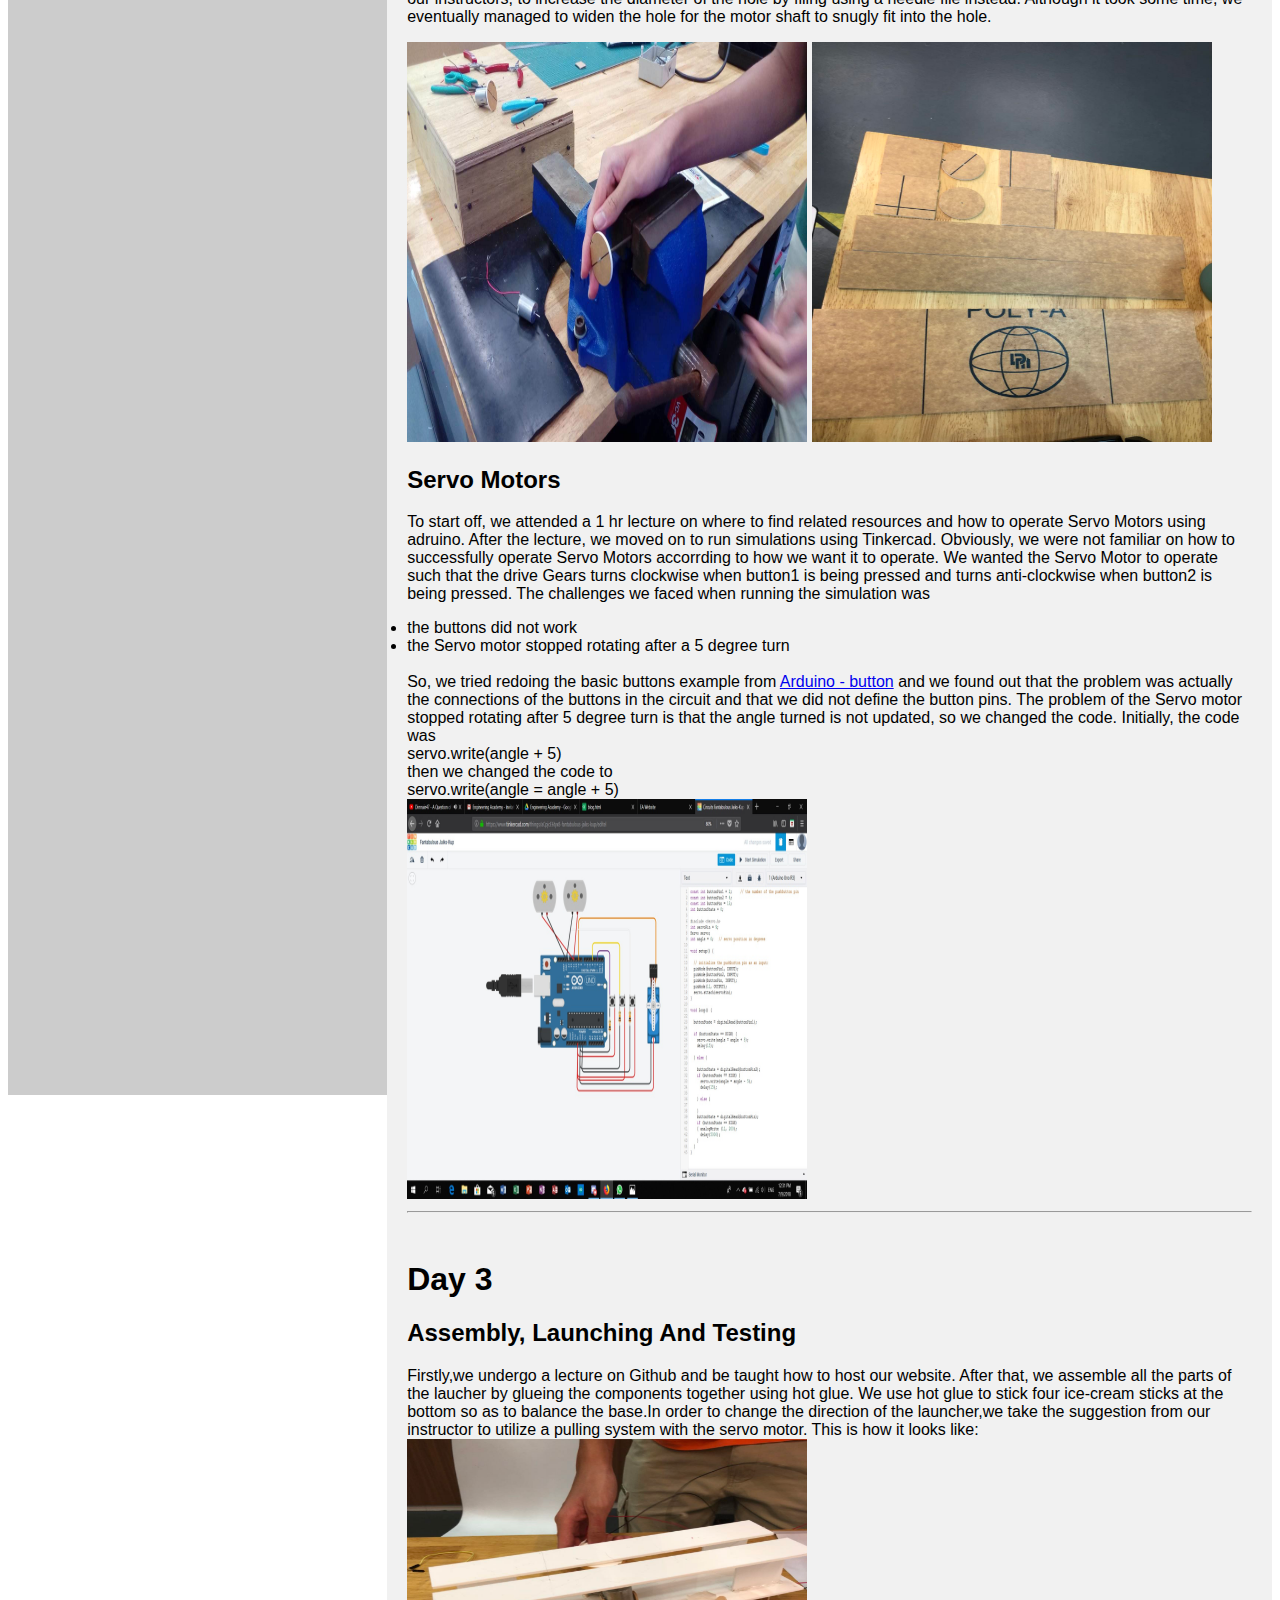
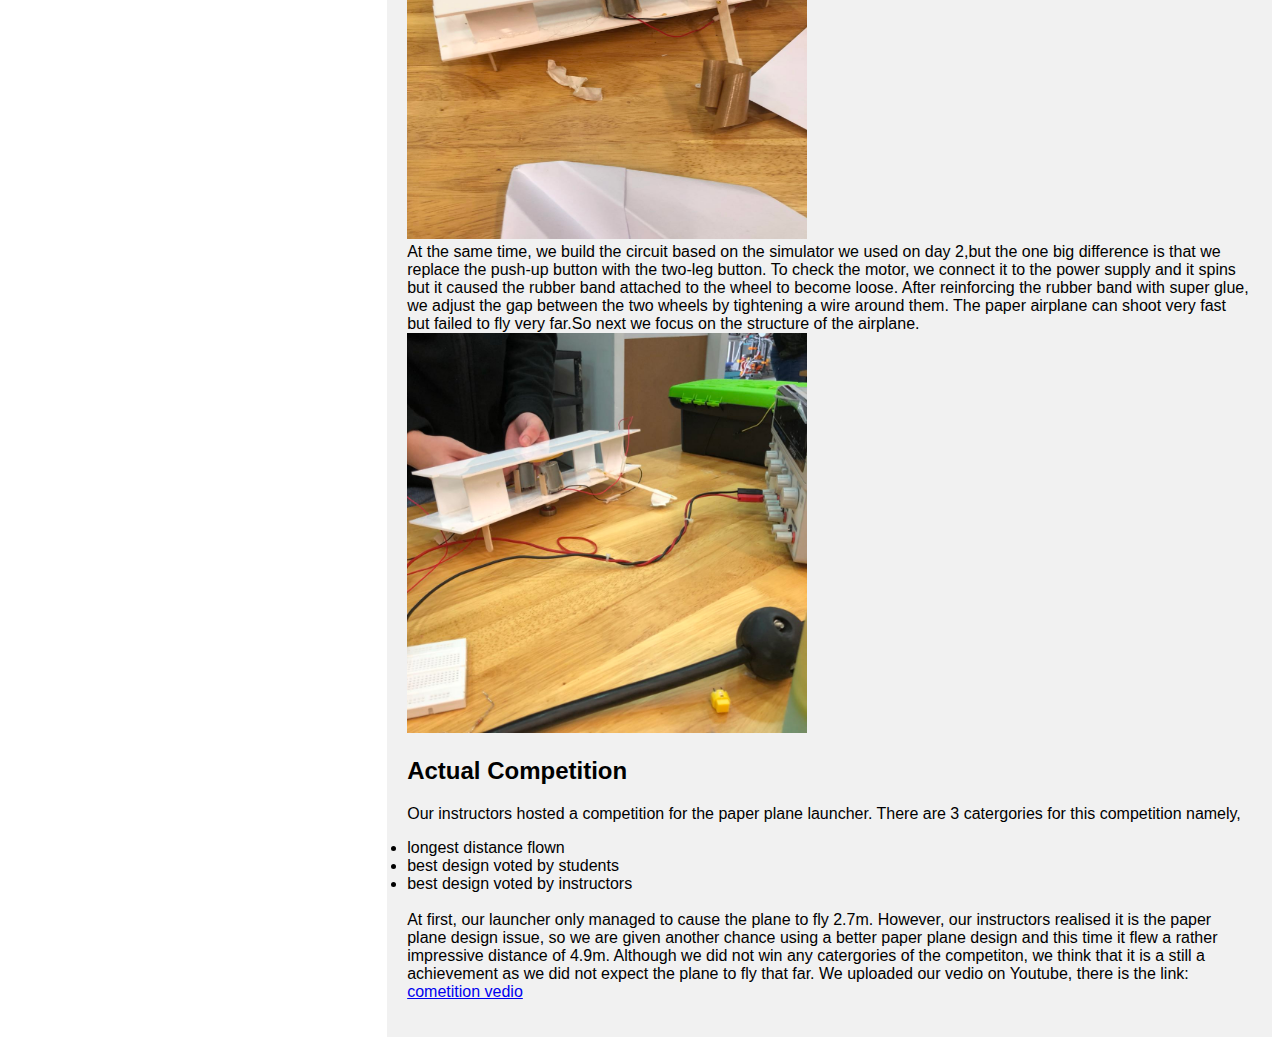
==== commit 59ac97e4: "spelling mistake" ====
--- a/blog.html
+++ b/blog.html
@@ -131,7 +131,7 @@
         So, we tried redoing the basic buttons example from <a href="https://www.arduino.cc/en/Tutorial/Button.">Arduino - button</a> and we found out that the problem was actually the connections of the buttons in the circuit and that we did not define the button pins.
         The problem of the Servo motor stopped rotating after 5 degree turn is that the angle turned is not updated, so we changed the code.
         Initially, the code was <br>servo.write(angle + 5)<br> then we changed the code to <br>servo.write(angle = angle + 5)
-        <br><img src="image/servomotor.ipg" width="400px" height="400px">
+        <br><img src="image/servomotor.jpg" width="400px" height="400px">
       <br> <hr>
         <br><h1>Day 3</h1>
         <h2>Assembly, Launching And Testing</h2>
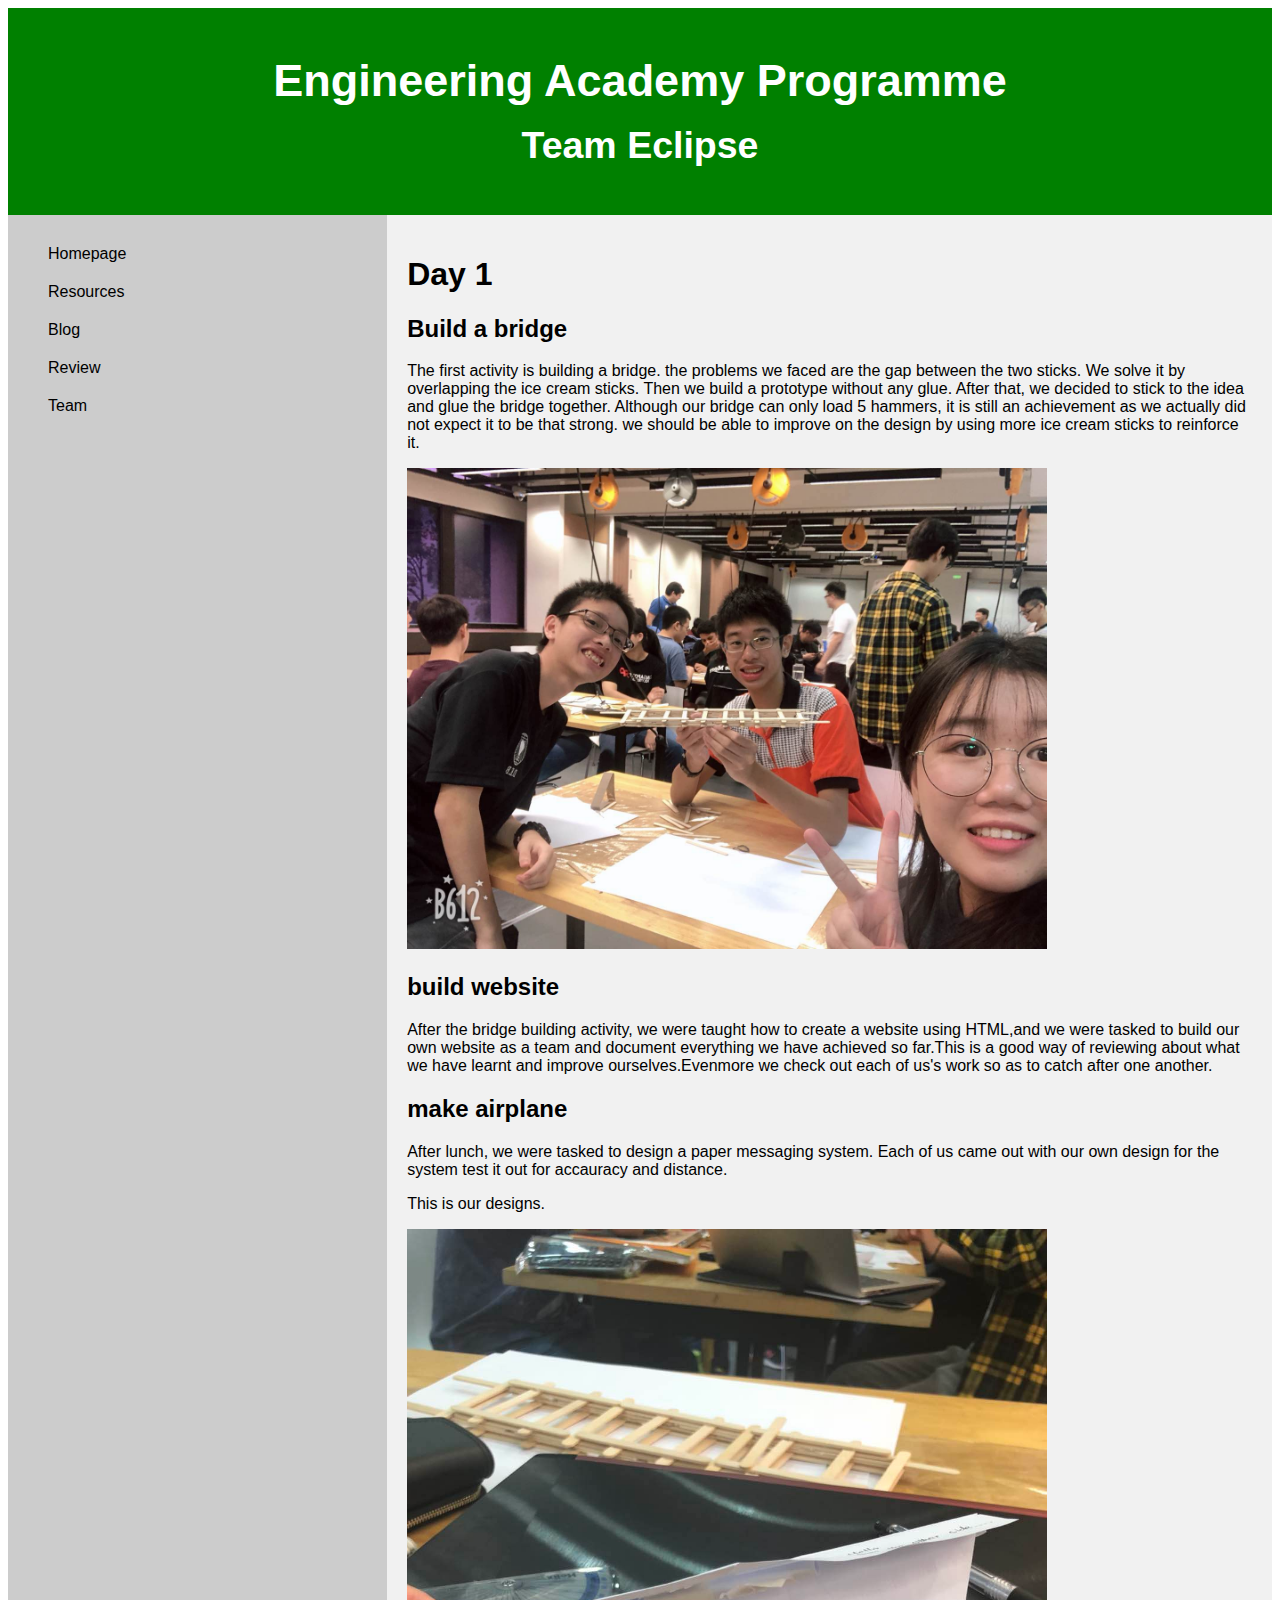
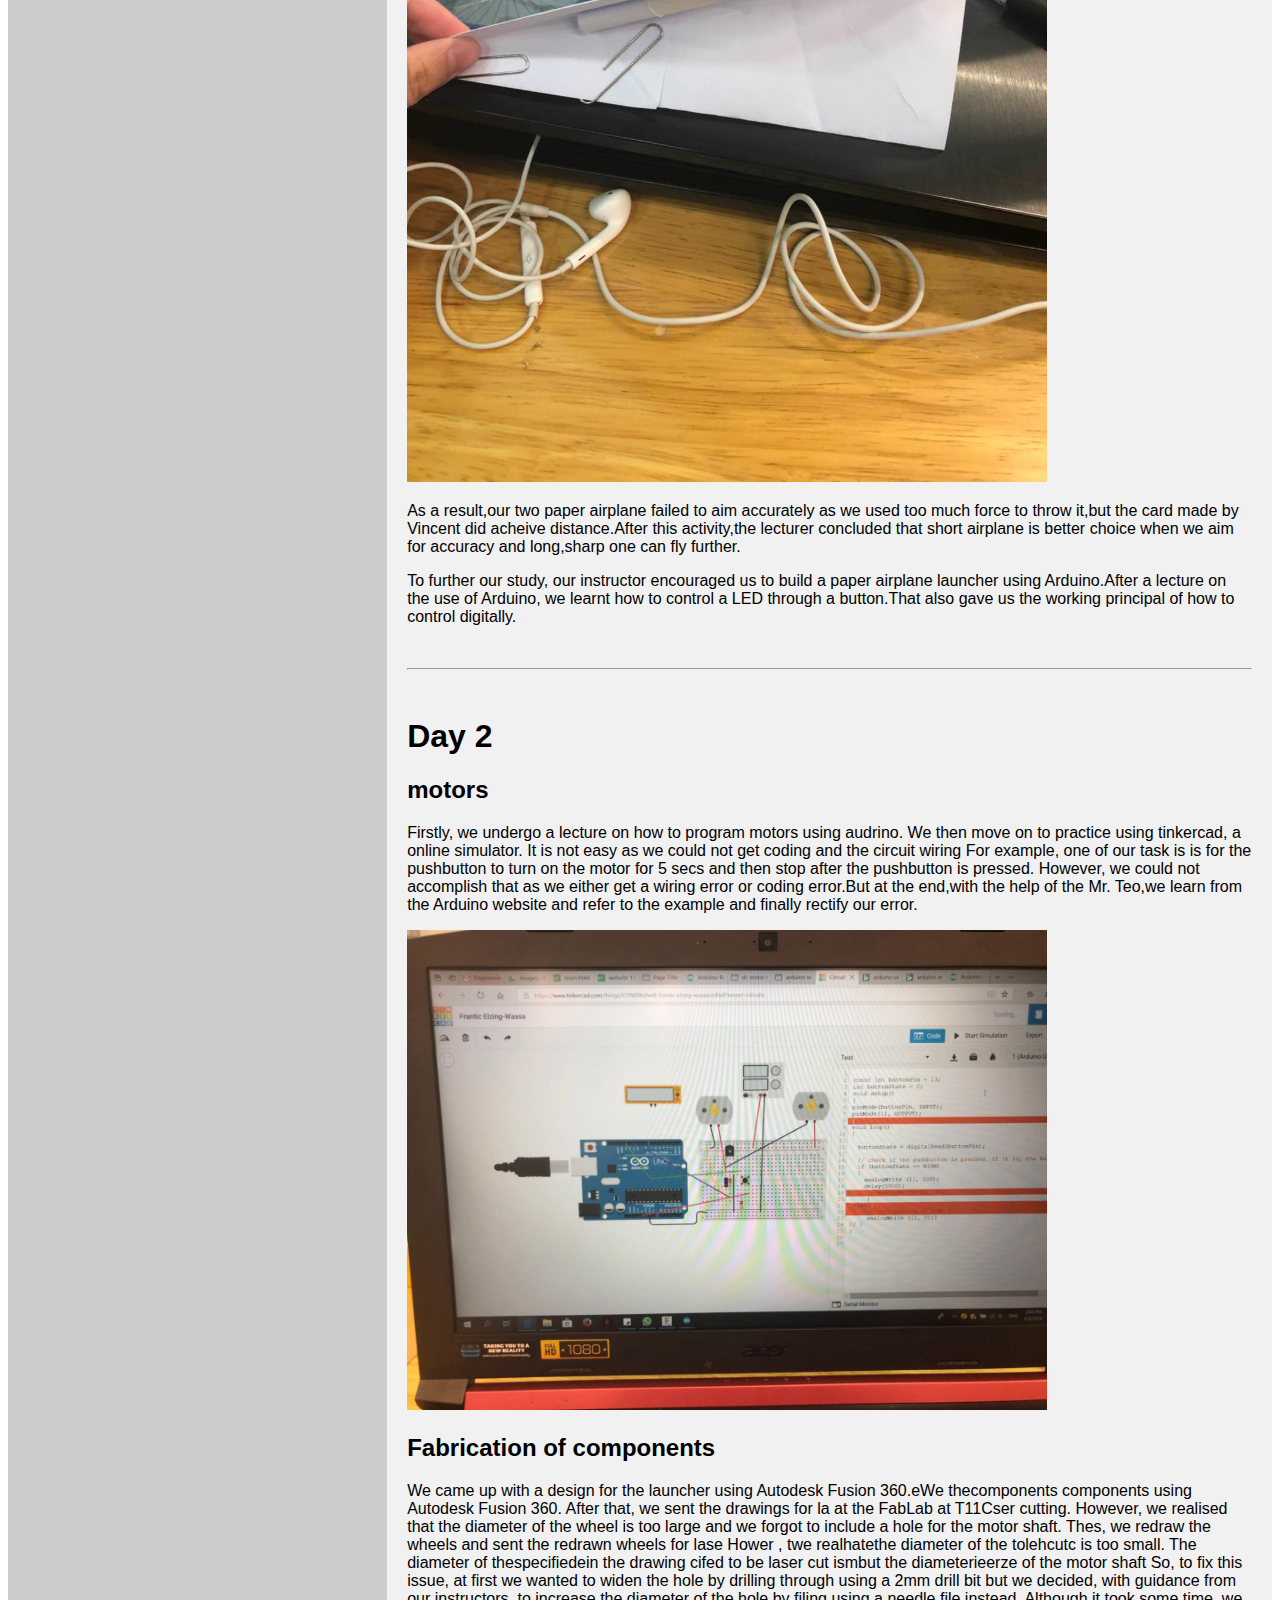
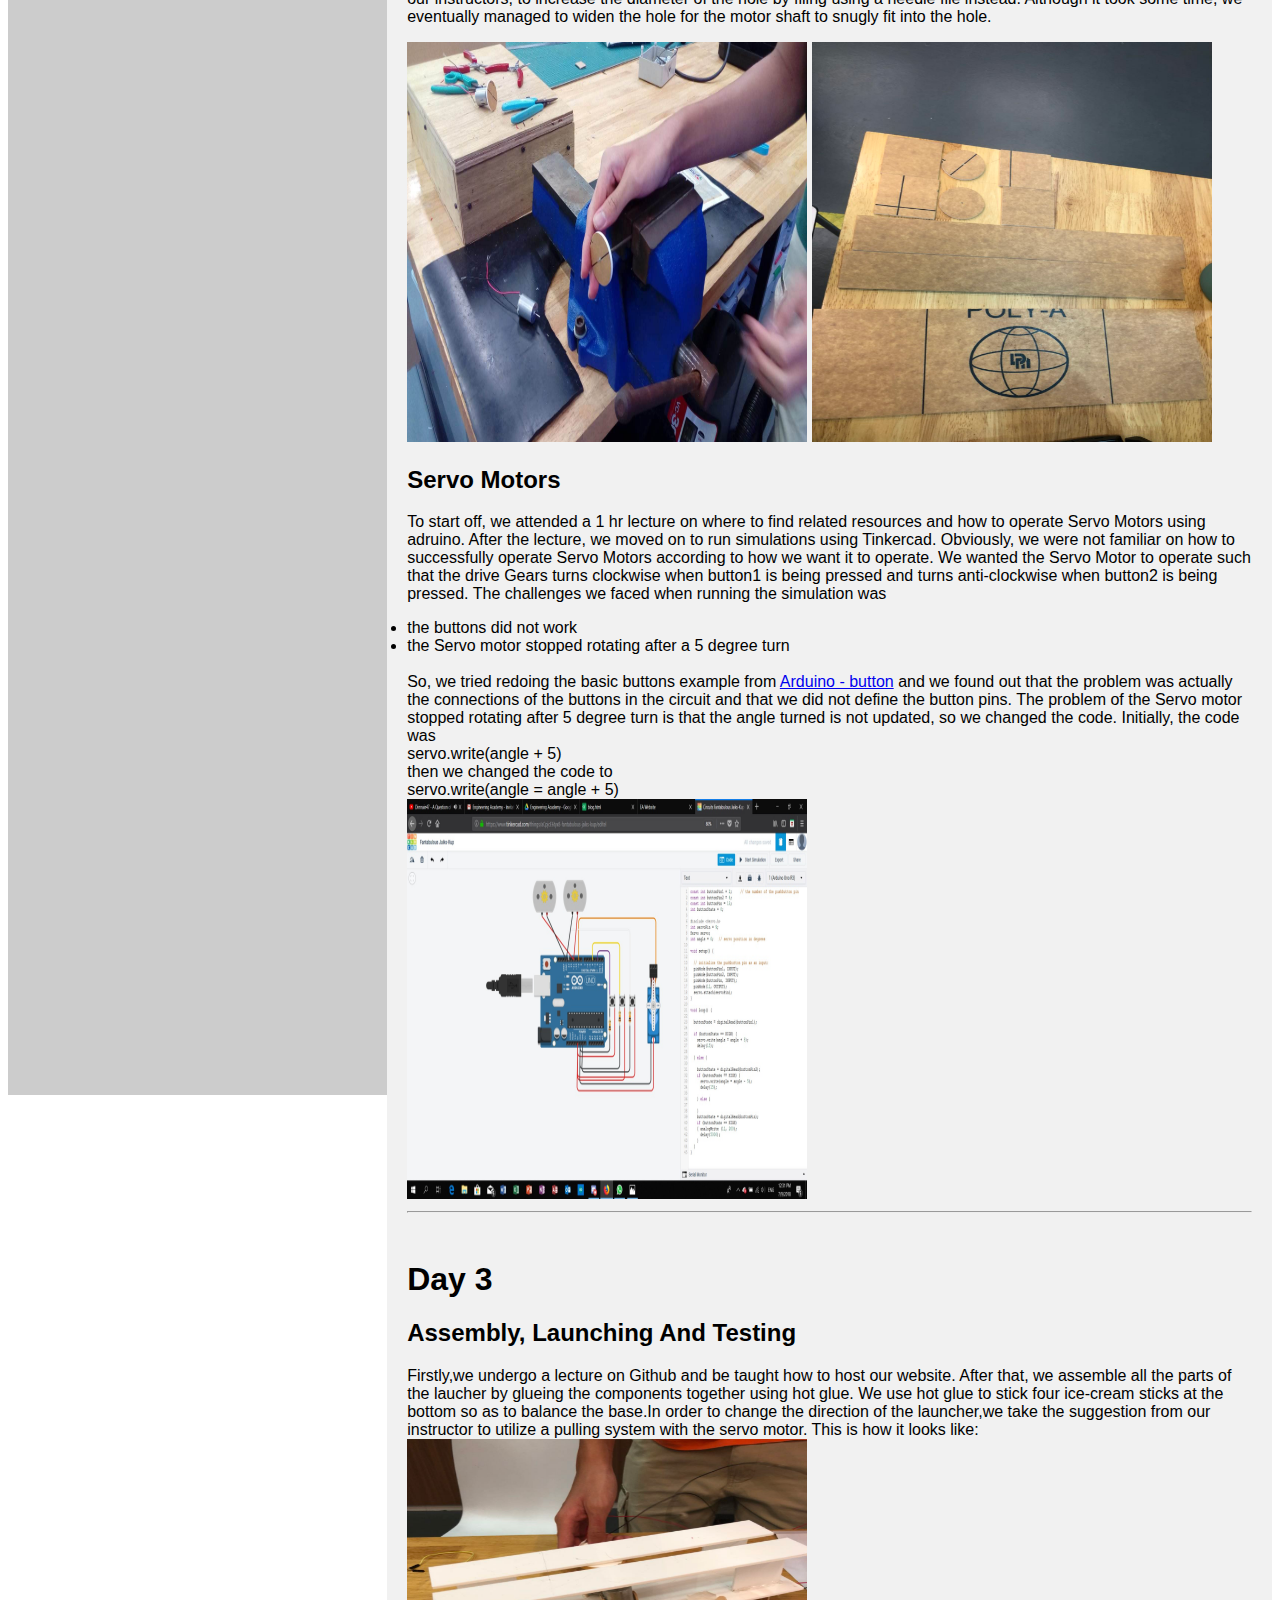
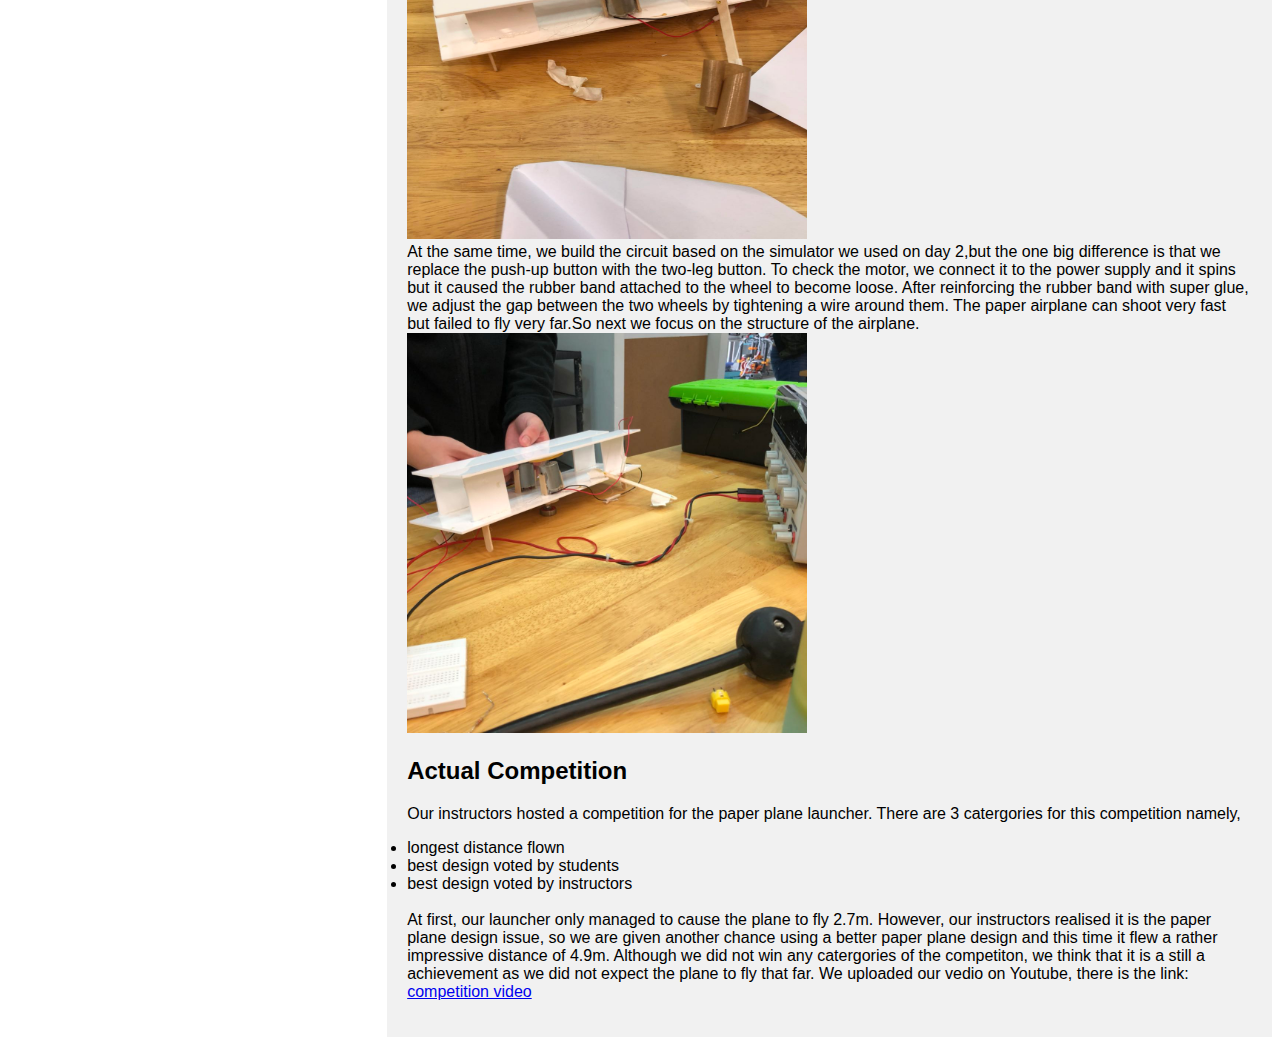
==== commit 6672b6e4: "Update blog.html" ====
--- a/blog.html
+++ b/blog.html
@@ -97,7 +97,7 @@
       we should be able to improve on the design by using more ice cream sticks to reinforce it. </p>
       <img src="image/groupphoto.jpg" width="640px">
       <h2> build website </h2>
-      <p> After the bridge building activity, we were taught how to create a website using HTML,and we were tasked to build our own website as a team and document everything we have achieved so far.This is a good way of reviewing about what we have learnt and improve ourselves.Evenmore we check out each of us's work sa as to catch after one another.</p>
+      <p> After the bridge building activity, we were taught how to create a website using HTML,and we were tasked to build our own website as a team and document everything we have achieved so far.This is a good way of reviewing about what we have learnt and improve ourselves.Evenmore we check out each of us's work so as to catch after one another.</p>
       <h2> make airplane </h2>
       <p> After lunch, we were tasked to design a paper messaging system. Each of us came out with our own design for the system
           test it out for accauracy and distance. </p>
@@ -121,7 +121,7 @@
         <h2> Servo Motors</h2>
       <p>
         To start off, we attended a 1 hr lecture on where to find related resources and how to operate Servo Motors using adruino.
-        After the lecture, we moved on to run simulations using Tinkercad. Obviously, we were not familiar on how to successfully operate Servo Motors accorrding to how we want it to operate.
+        After the lecture, we moved on to run simulations using Tinkercad. Obviously, we were not familiar on how to successfully operate Servo Motors according to how we want it to operate.
         We wanted the Servo Motor to operate such that the drive Gears turns clockwise when button1 is being pressed and turns anti-clockwise when button2 is being pressed.
         The challenges we faced when running the simulation was
 
@@ -151,7 +151,7 @@
             <br>
         At first, our launcher only managed to cause the plane to fly 2.7m. However, our instructors realised it is the paper plane design issue, so we are given another chance using a better paper plane design and this time it flew a rather impressive distance of 4.9m. Although we did not win any catergories of the competiton, we think that it is a still a achievement as we did not expect the plane to fly that far.
       We uploaded our vedio on Youtube, there is the link:
-       <br><a href="https://www.youtube.com/watch?v=NIaBwl4zcKs"> cometition vedio </a>
+       <br><a href="https://www.youtube.com/watch?v=NIaBwl4zcKs"> competition video </a>
       </p>
 
 </article>
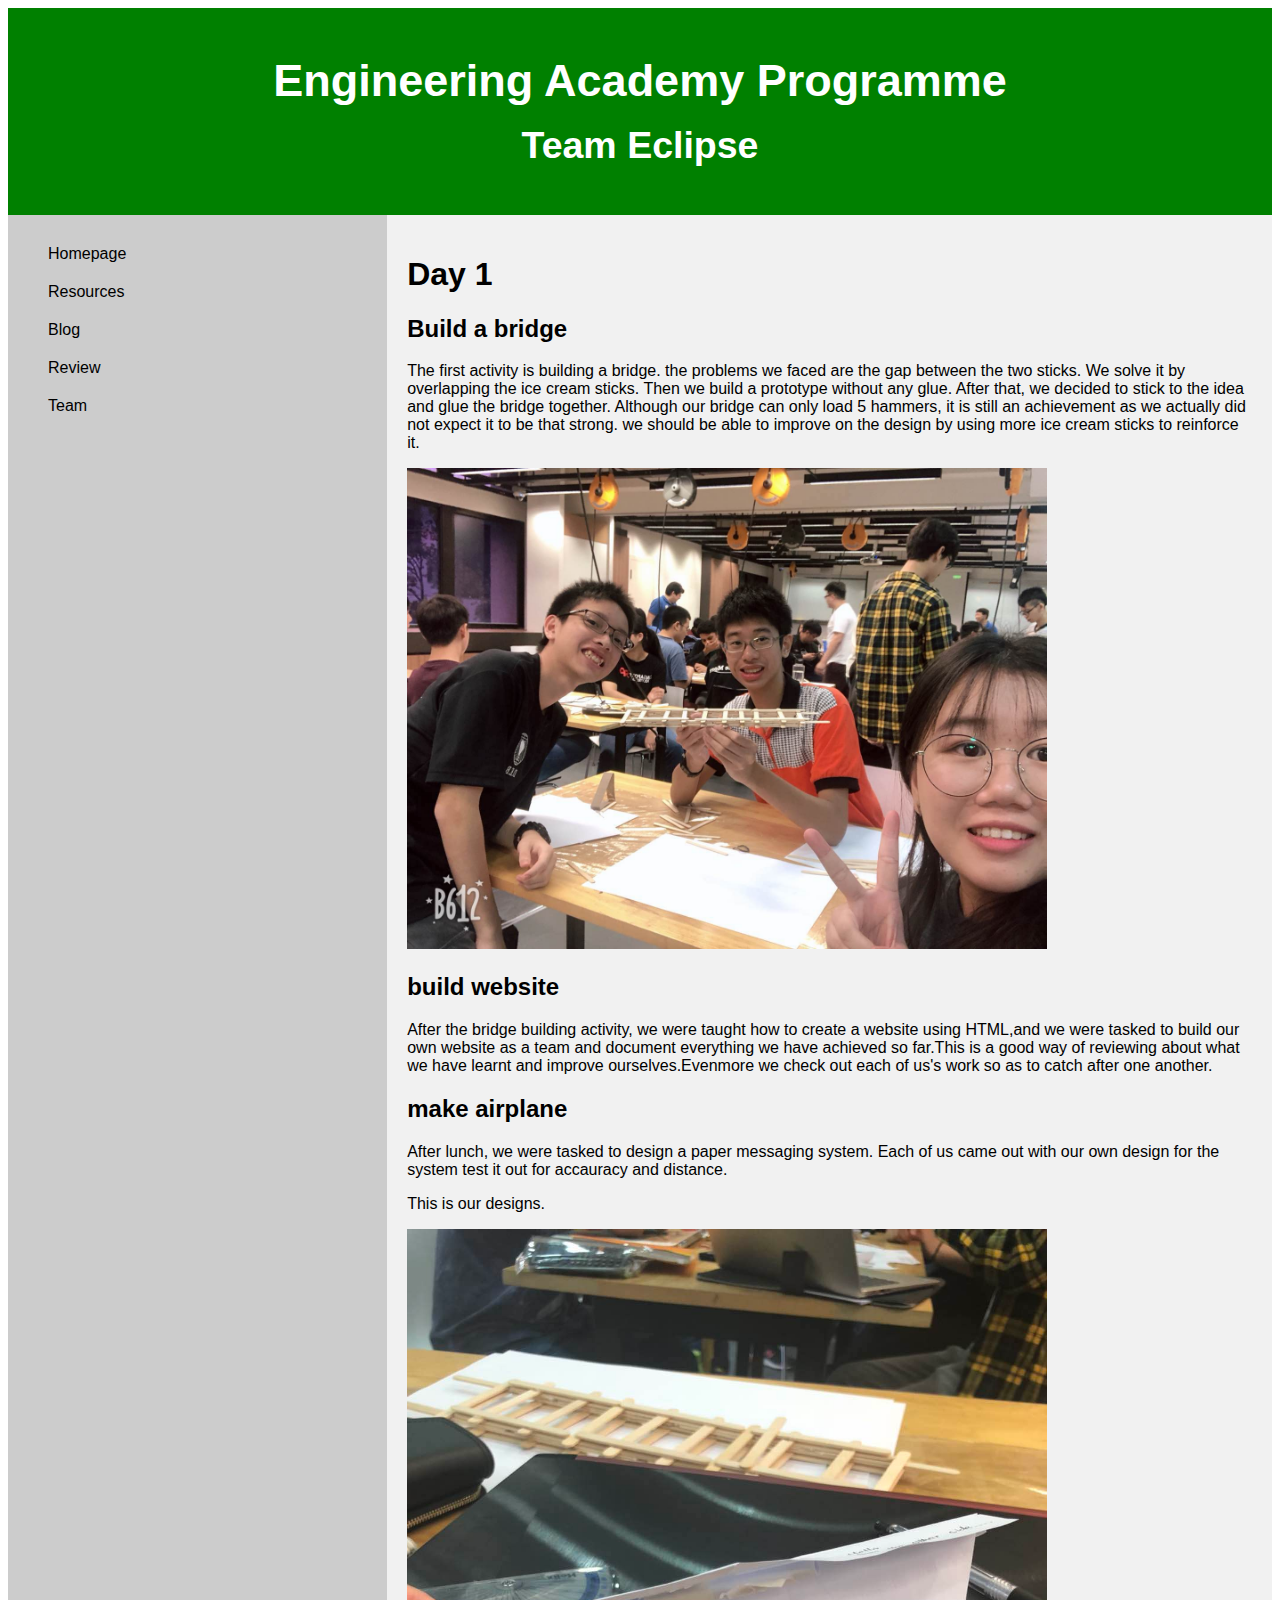
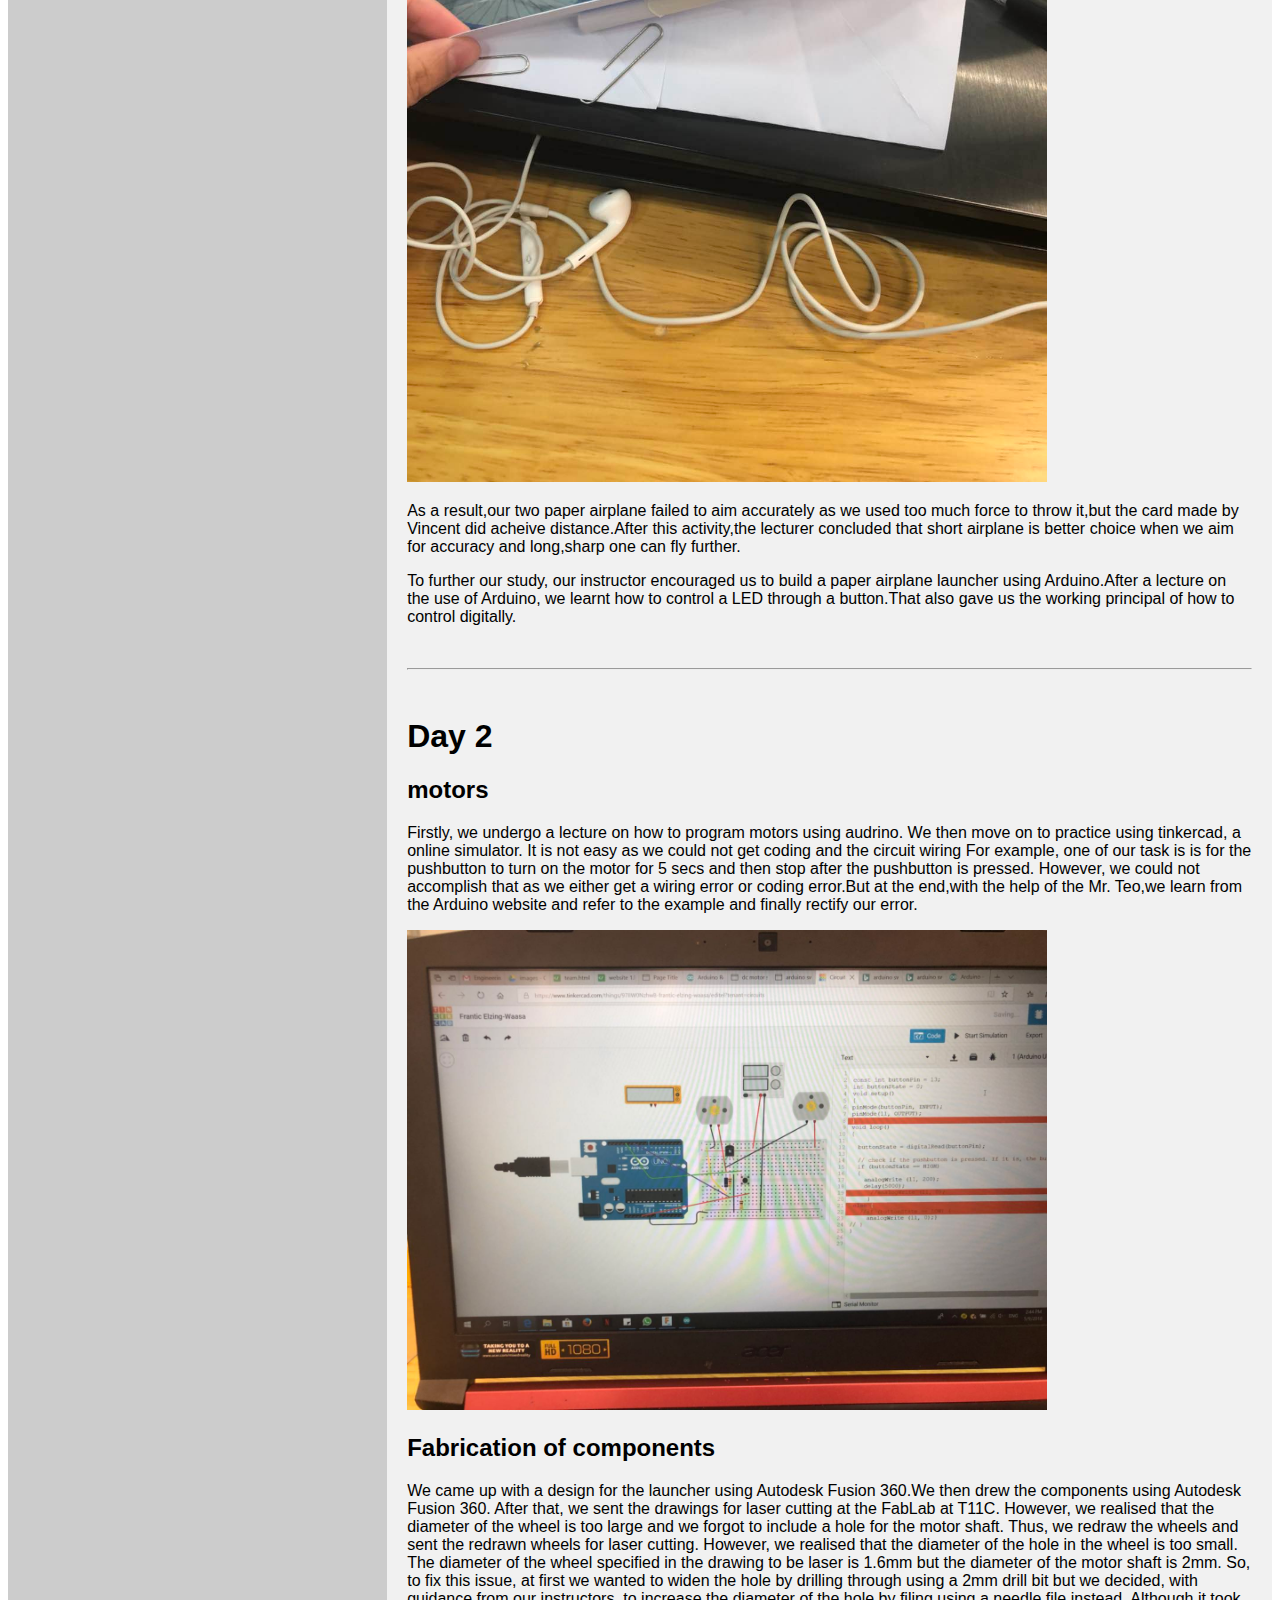
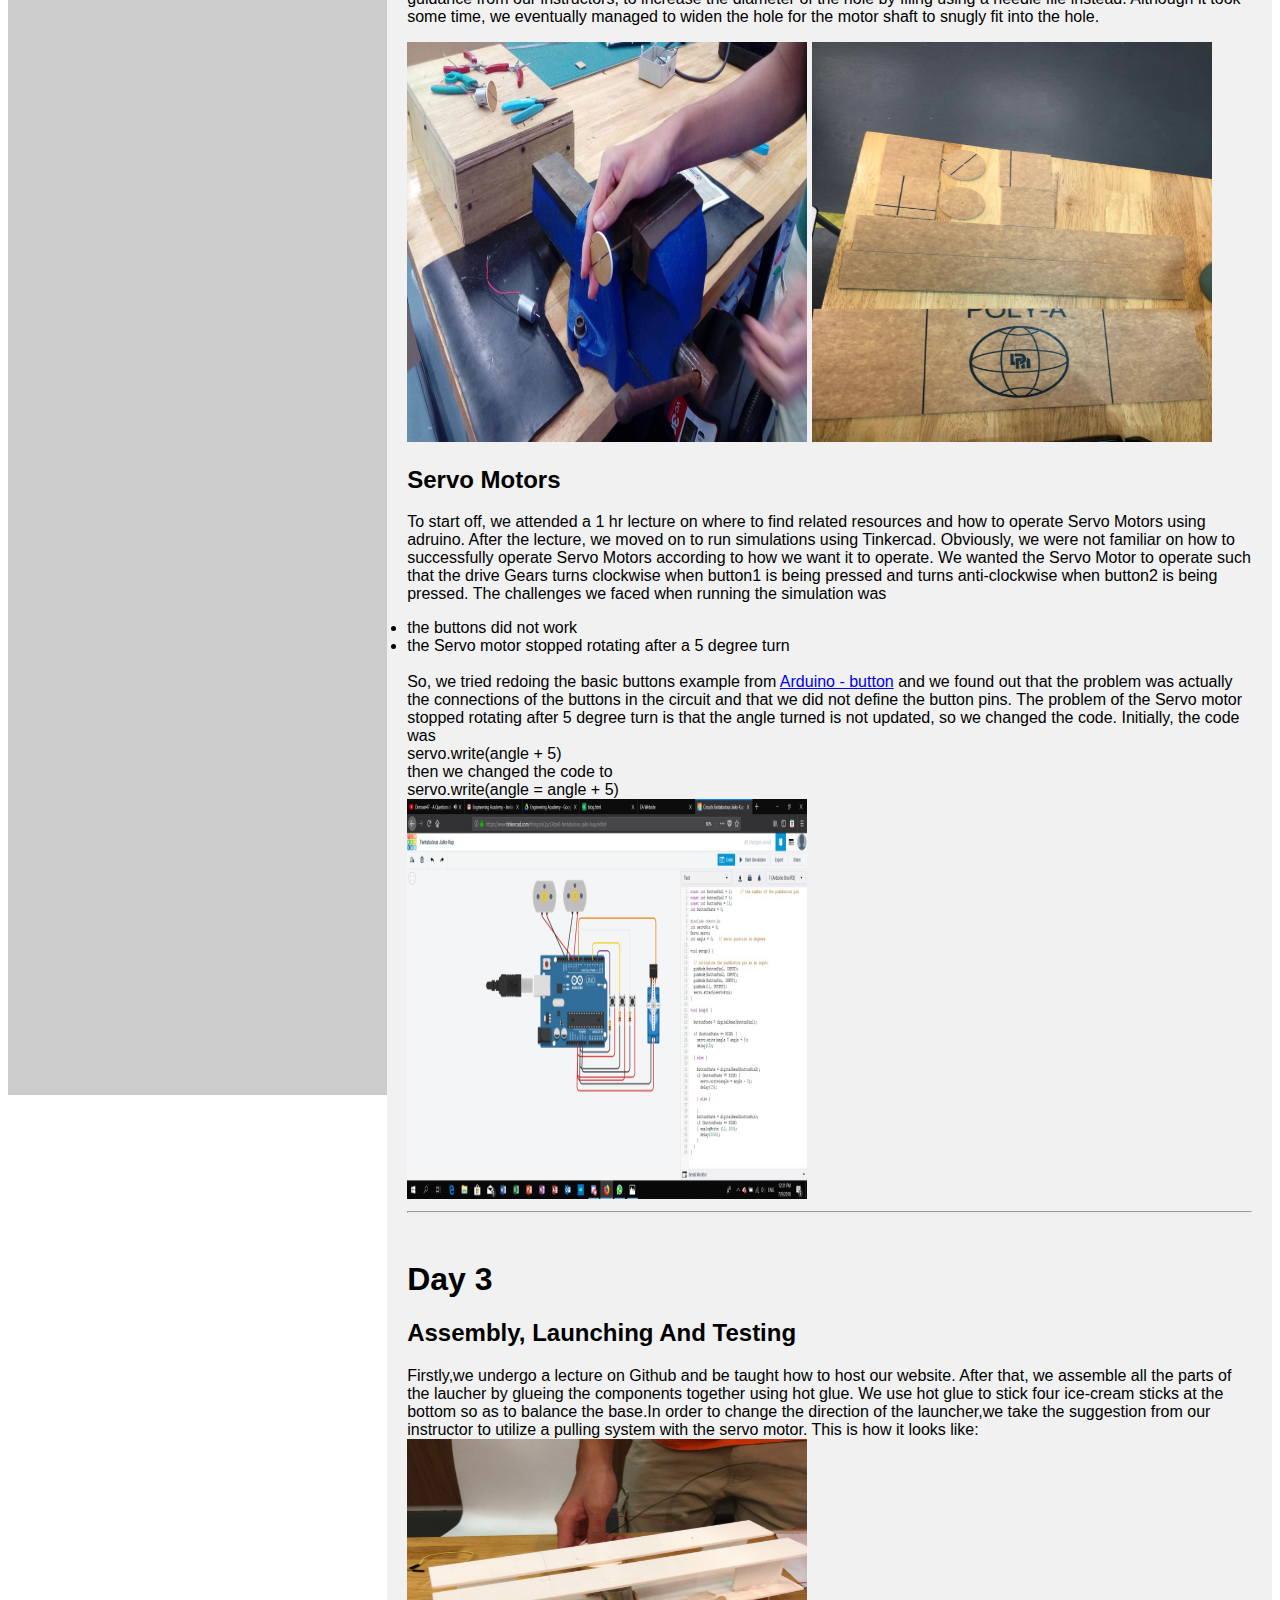
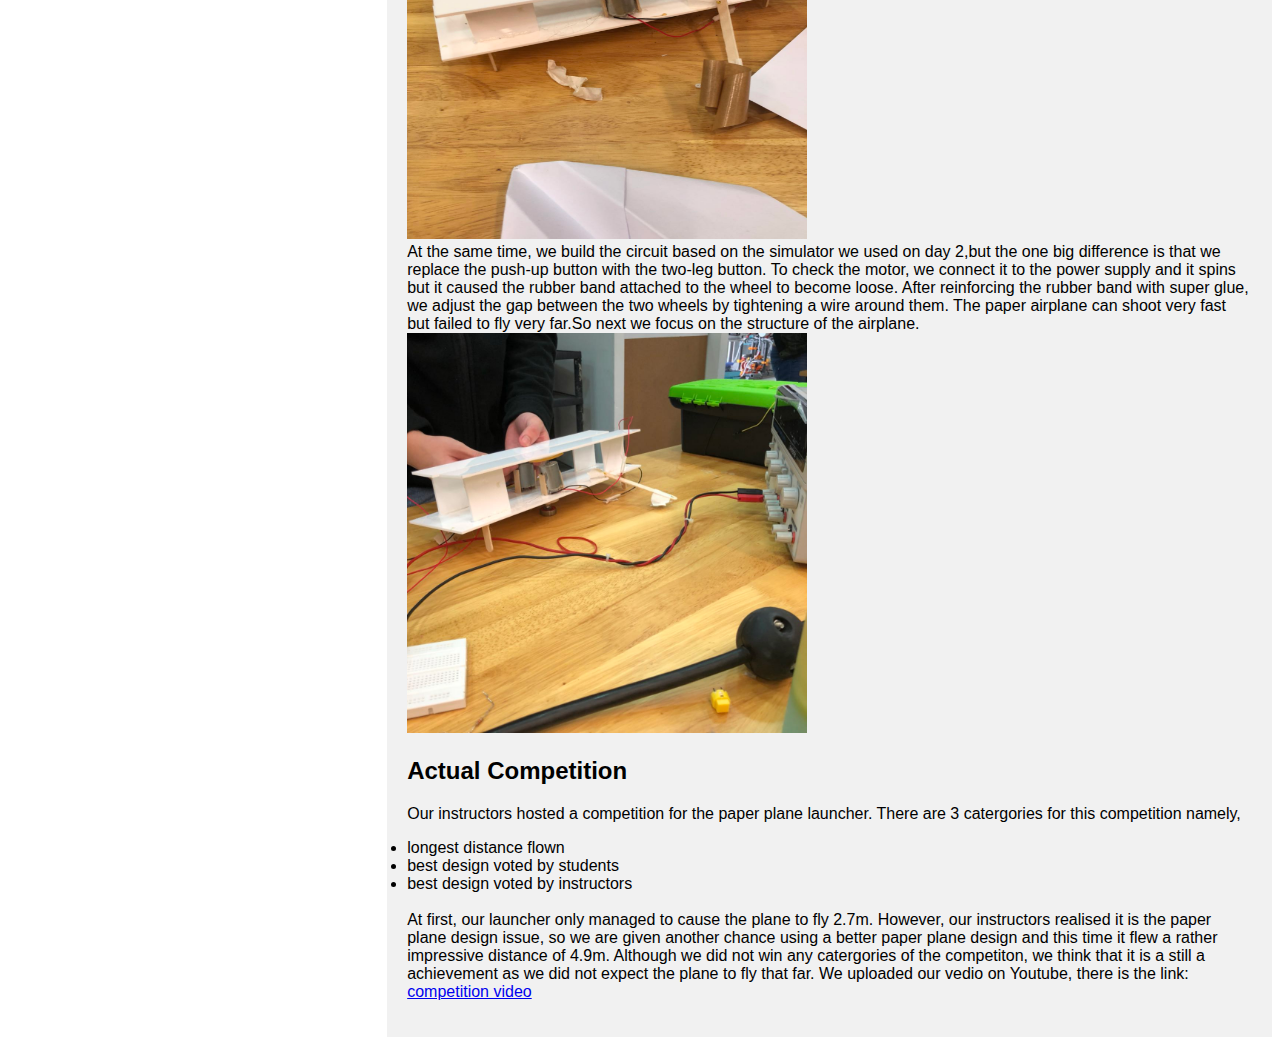
==== commit f7474f75: "Update blog.html" ====
--- a/blog.html
+++ b/blog.html
@@ -112,8 +112,8 @@
                 For example, one of our task is is for the pushbutton to turn on the motor for 5 secs and then stop after the pushbutton is pressed. However, we could not accomplish that as we either get a wiring error or coding error.But at the end,with the help of the Mr. Teo,we learn from the Arduino website and refer to the example and finally rectify our error. </p>
       <img src="image/motor.jpg" width="640p">
        <h2> Fabrication of components </h2>
-      <p> We came up with a design for the launcher using Autodesk Fusion 360.eWe thecomponents components using Autodesk Fusion 360. After that, we sent the drawings for la at the FabLab at T11Cser cutting. However, we realised that the diameter of the wheel is too large and we forgot to include a hole for the motor shaft. Thes, we redraw the wheels and sent the redrawn wheels for lase
-  Hower ,    twe realhatethe diameter of the tolehcutc  is too small. The diameter of thespecifiedein the drawing cifed to be laser cut ismbut the diameterieerze of the motor shaft
+      <p> We came up with a design for the launcher using Autodesk Fusion 360.We then drew the components using Autodesk Fusion 360. After that, we sent the drawings for laser cutting at the FabLab at T11C. However, we realised that the diameter of the wheel is too large and we forgot to include a hole for the motor shaft. Thus, we redraw the wheels and sent the redrawn wheels for laser cutting.
+          However, we realised that the diameter of the hole in the wheel is too small. The diameter of the wheel specified in the drawing to be laser is 1.6mm but the diameter of the motor shaft is 2mm. 
           So, to fix this issue, at first we wanted to widen the hole by drilling through using a 2mm drill bit but we decided, with guidance from our instructors, to increase the diameter of the hole by filing using a needle file instead.
           Although it took some time, we eventually managed to widen the hole for the motor shaft to snugly fit into the hole.</p>
         <img src="image/drillhole.jpg" width="400px"height="400px">
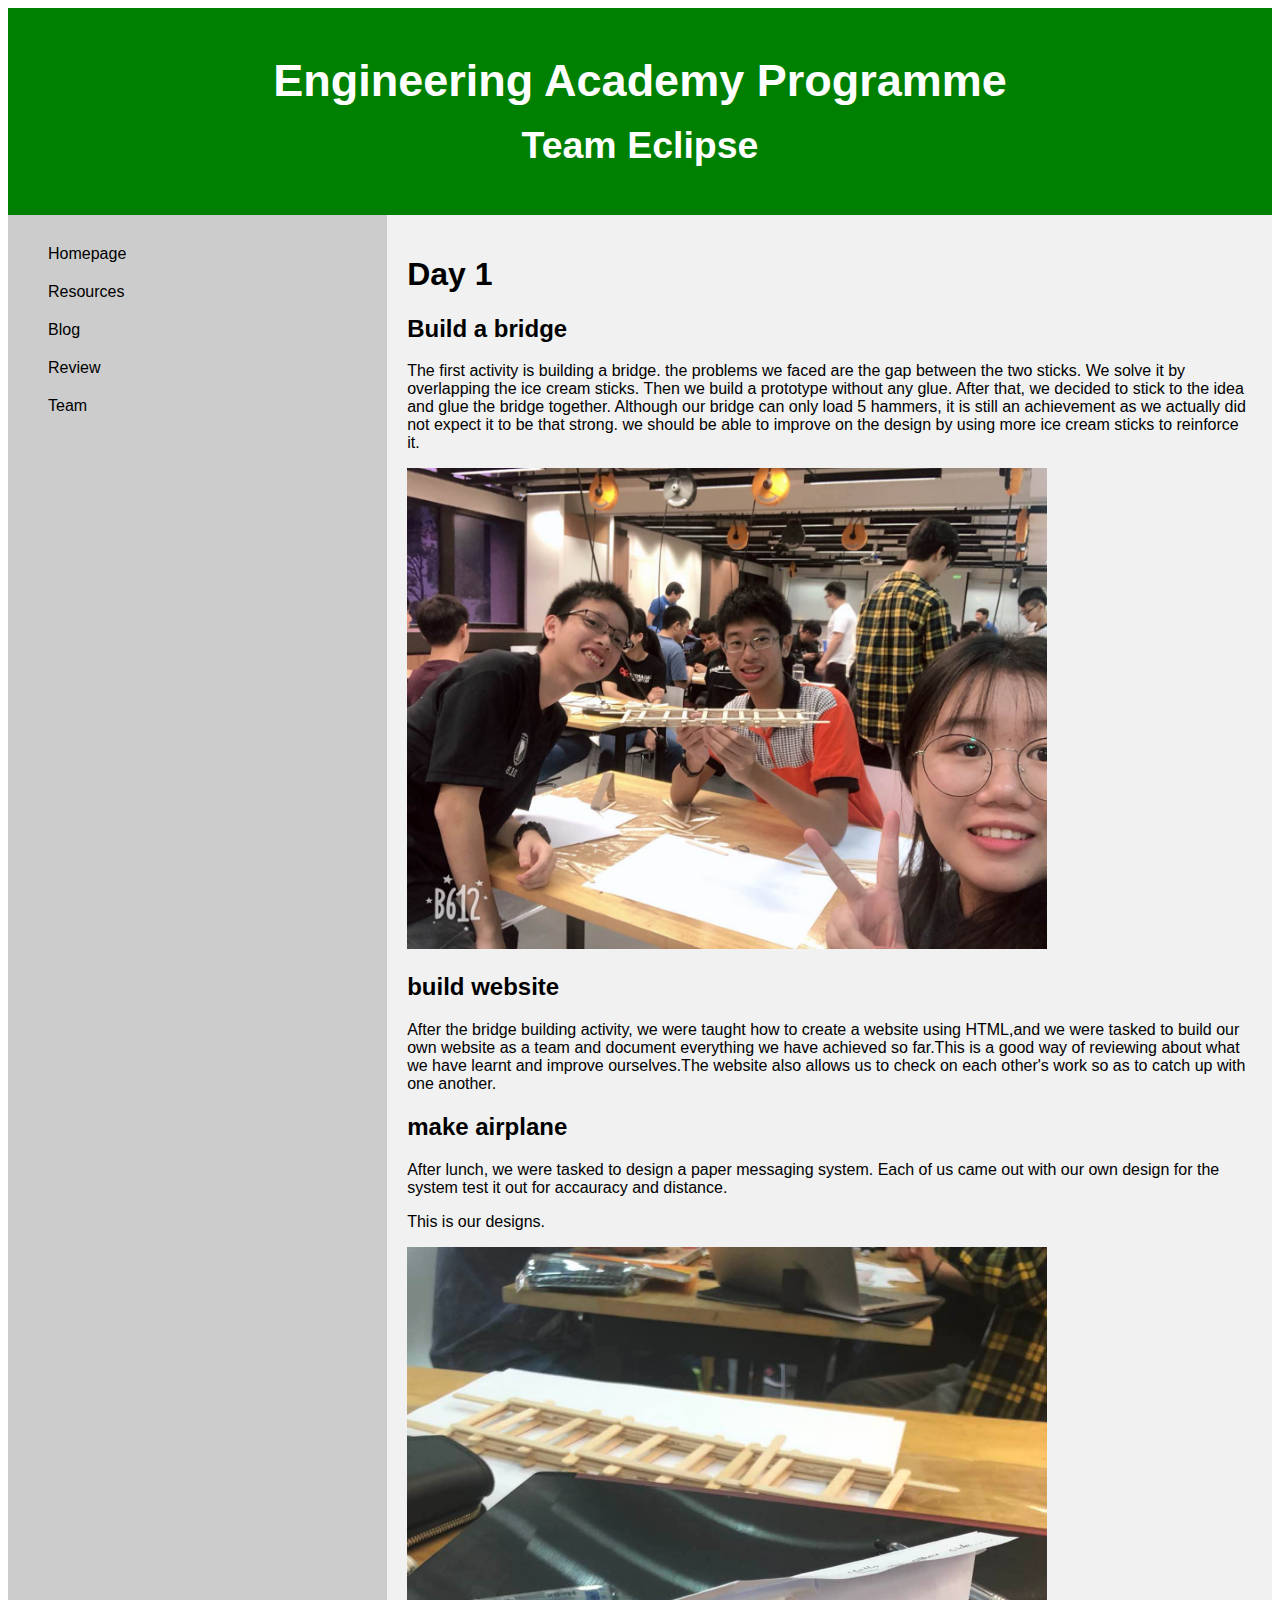
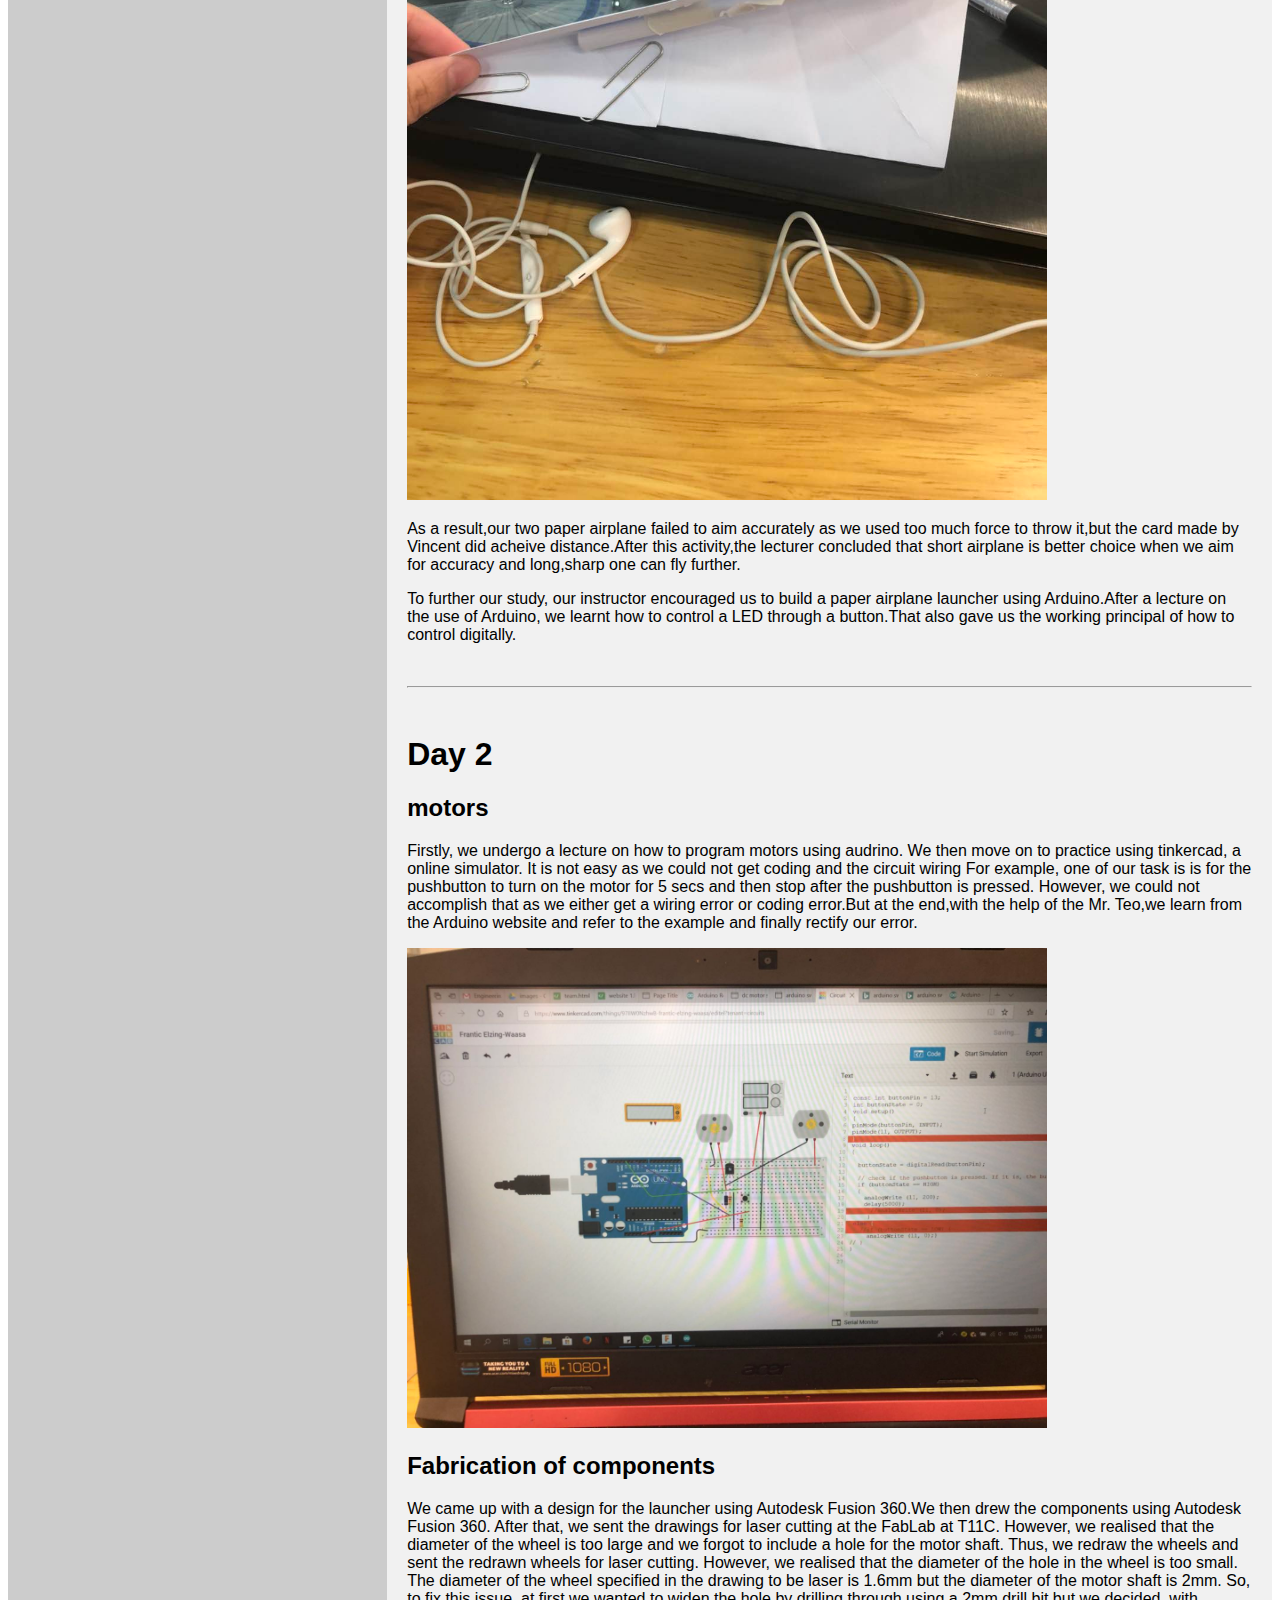
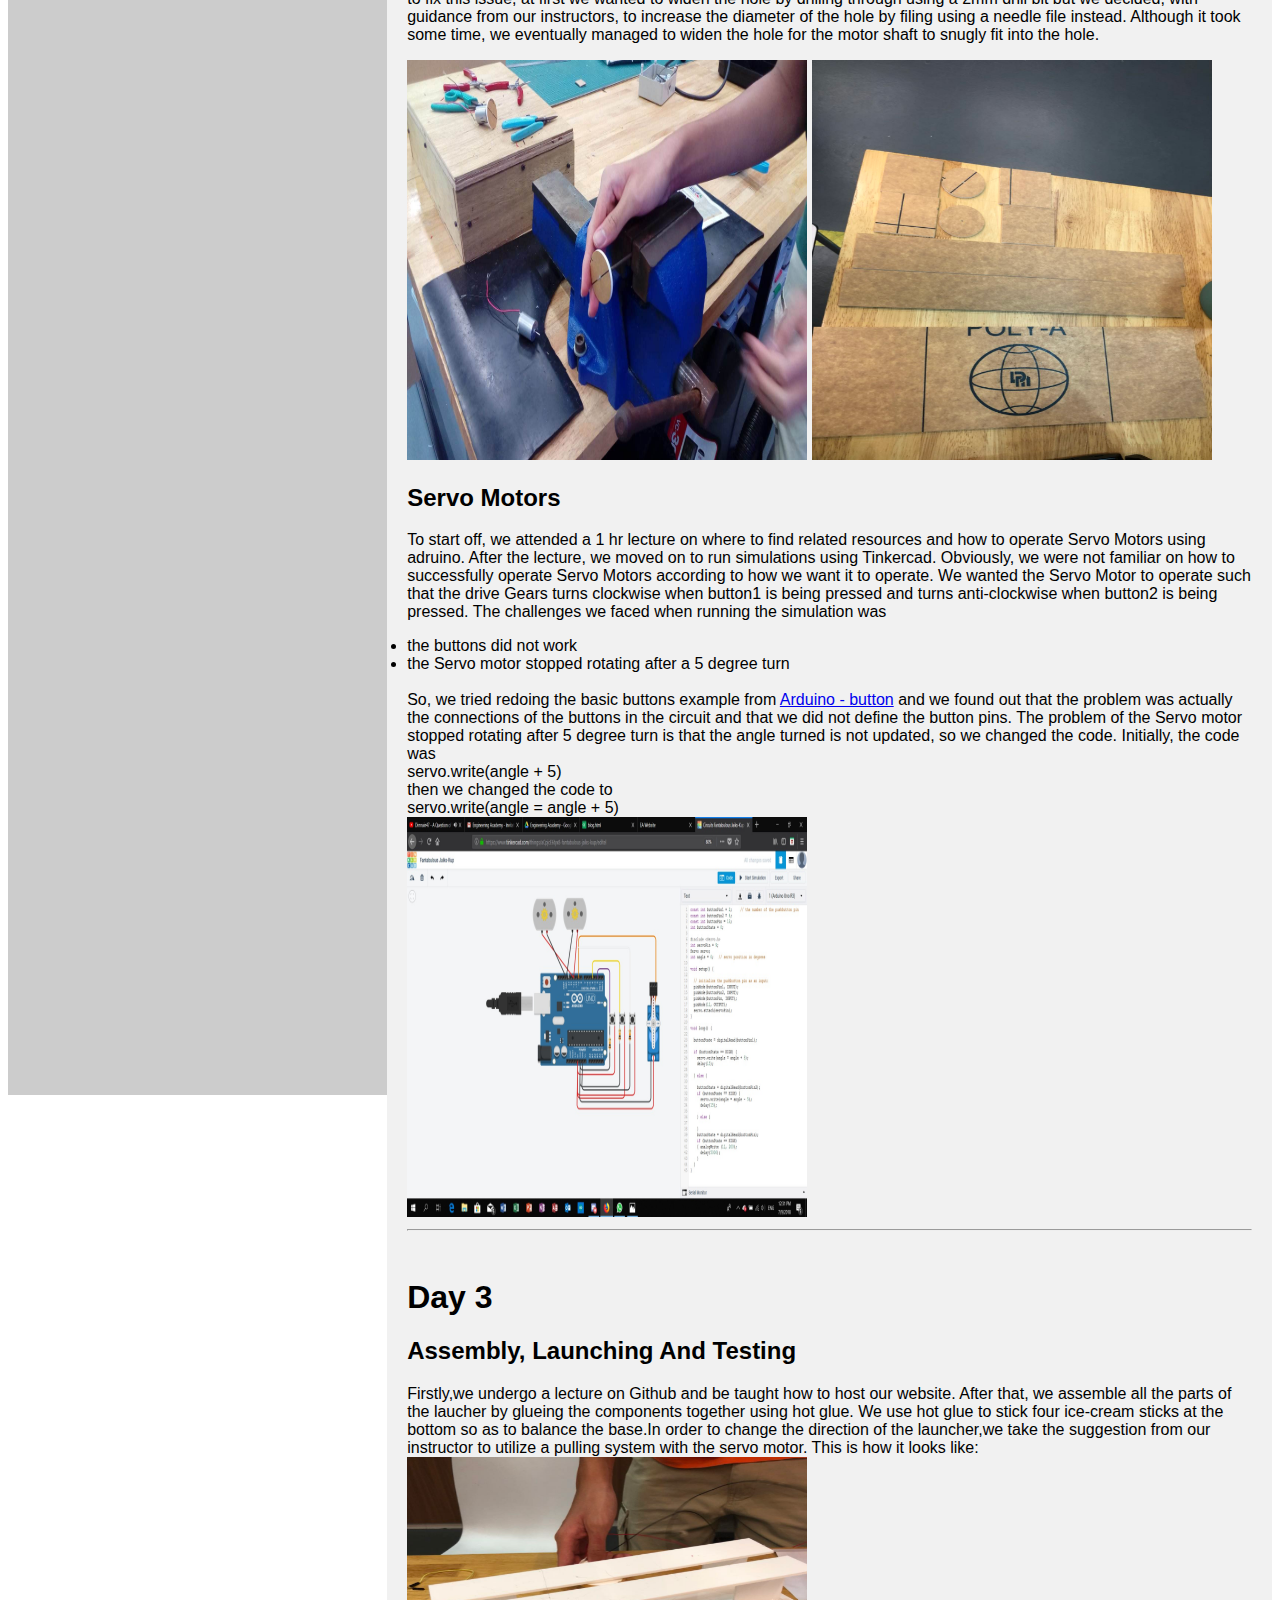
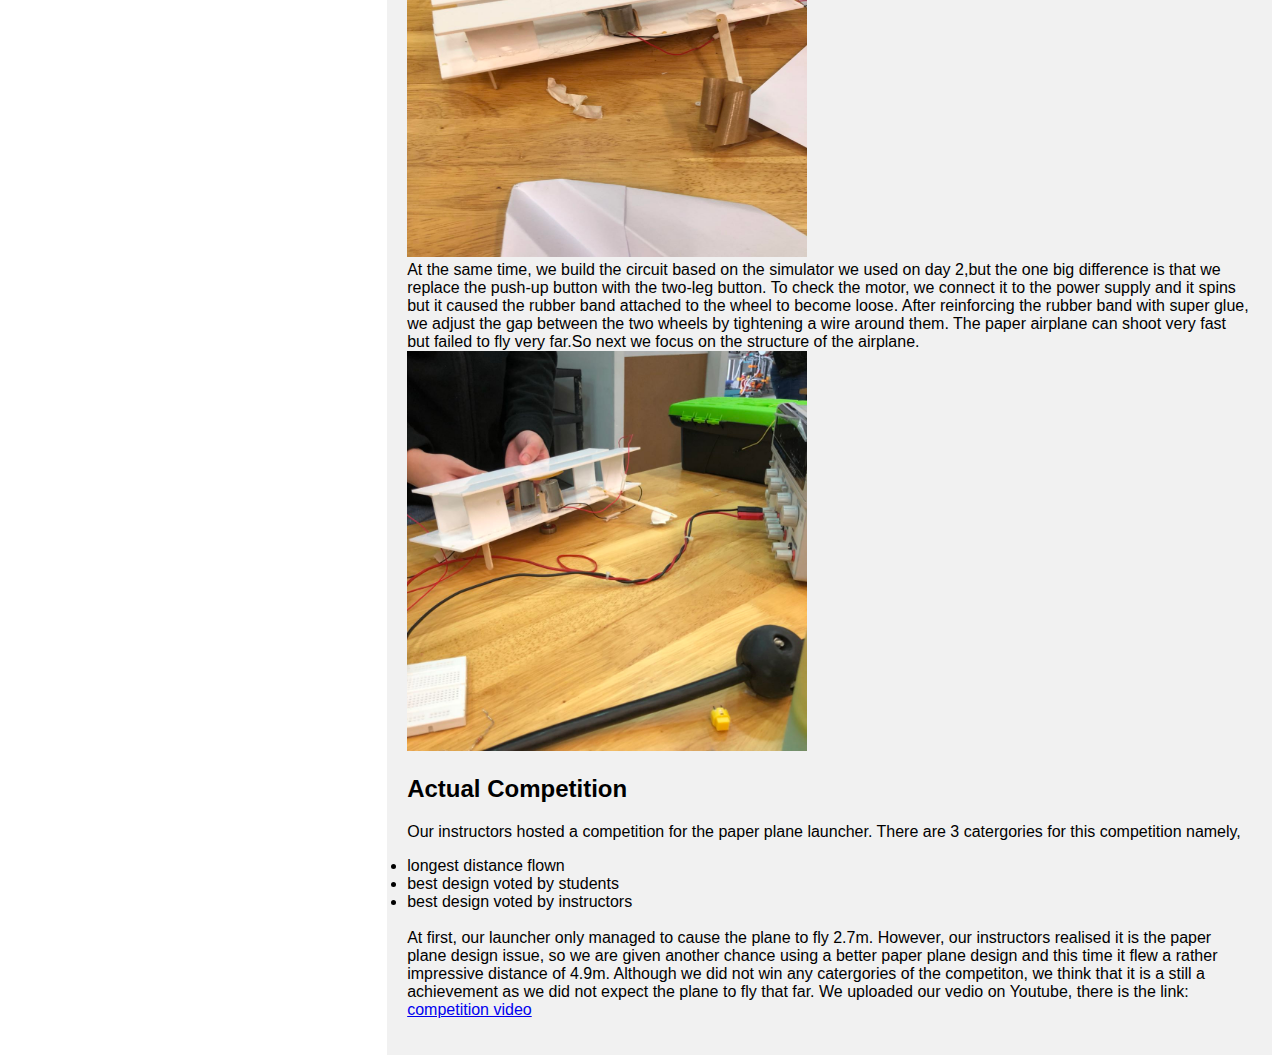
==== commit 8d292836: "Update blog.html" ====
--- a/blog.html
+++ b/blog.html
@@ -97,7 +97,7 @@
       we should be able to improve on the design by using more ice cream sticks to reinforce it. </p>
       <img src="image/groupphoto.jpg" width="640px">
       <h2> build website </h2>
-      <p> After the bridge building activity, we were taught how to create a website using HTML,and we were tasked to build our own website as a team and document everything we have achieved so far.This is a good way of reviewing about what we have learnt and improve ourselves.Evenmore we check out each of us's work so as to catch after one another.</p>
+      <p> After the bridge building activity, we were taught how to create a website using HTML,and we were tasked to build our own website as a team and document everything we have achieved so far.This is a good way of reviewing about what we have learnt and improve ourselves.The website also allows us to check on each other's work so as to catch up with one another.</p>
       <h2> make airplane </h2>
       <p> After lunch, we were tasked to design a paper messaging system. Each of us came out with our own design for the system
           test it out for accauracy and distance. </p>
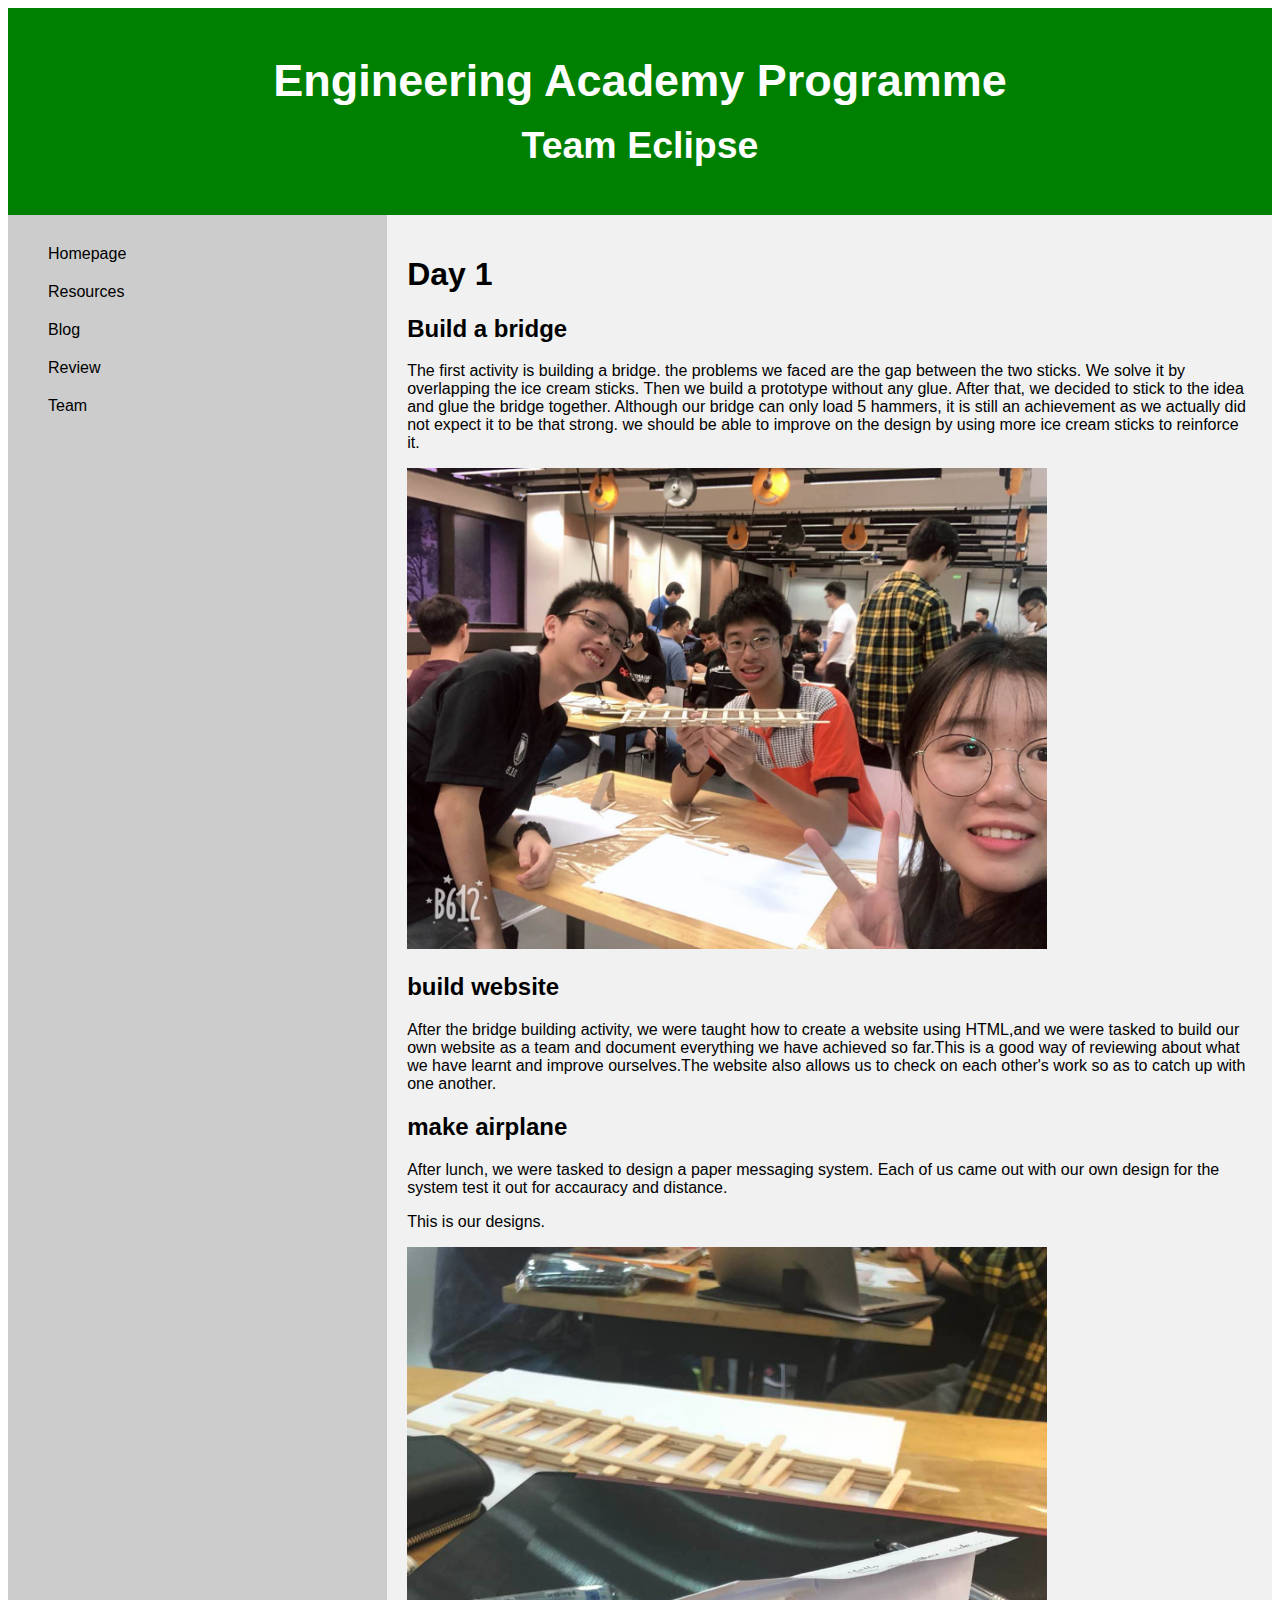
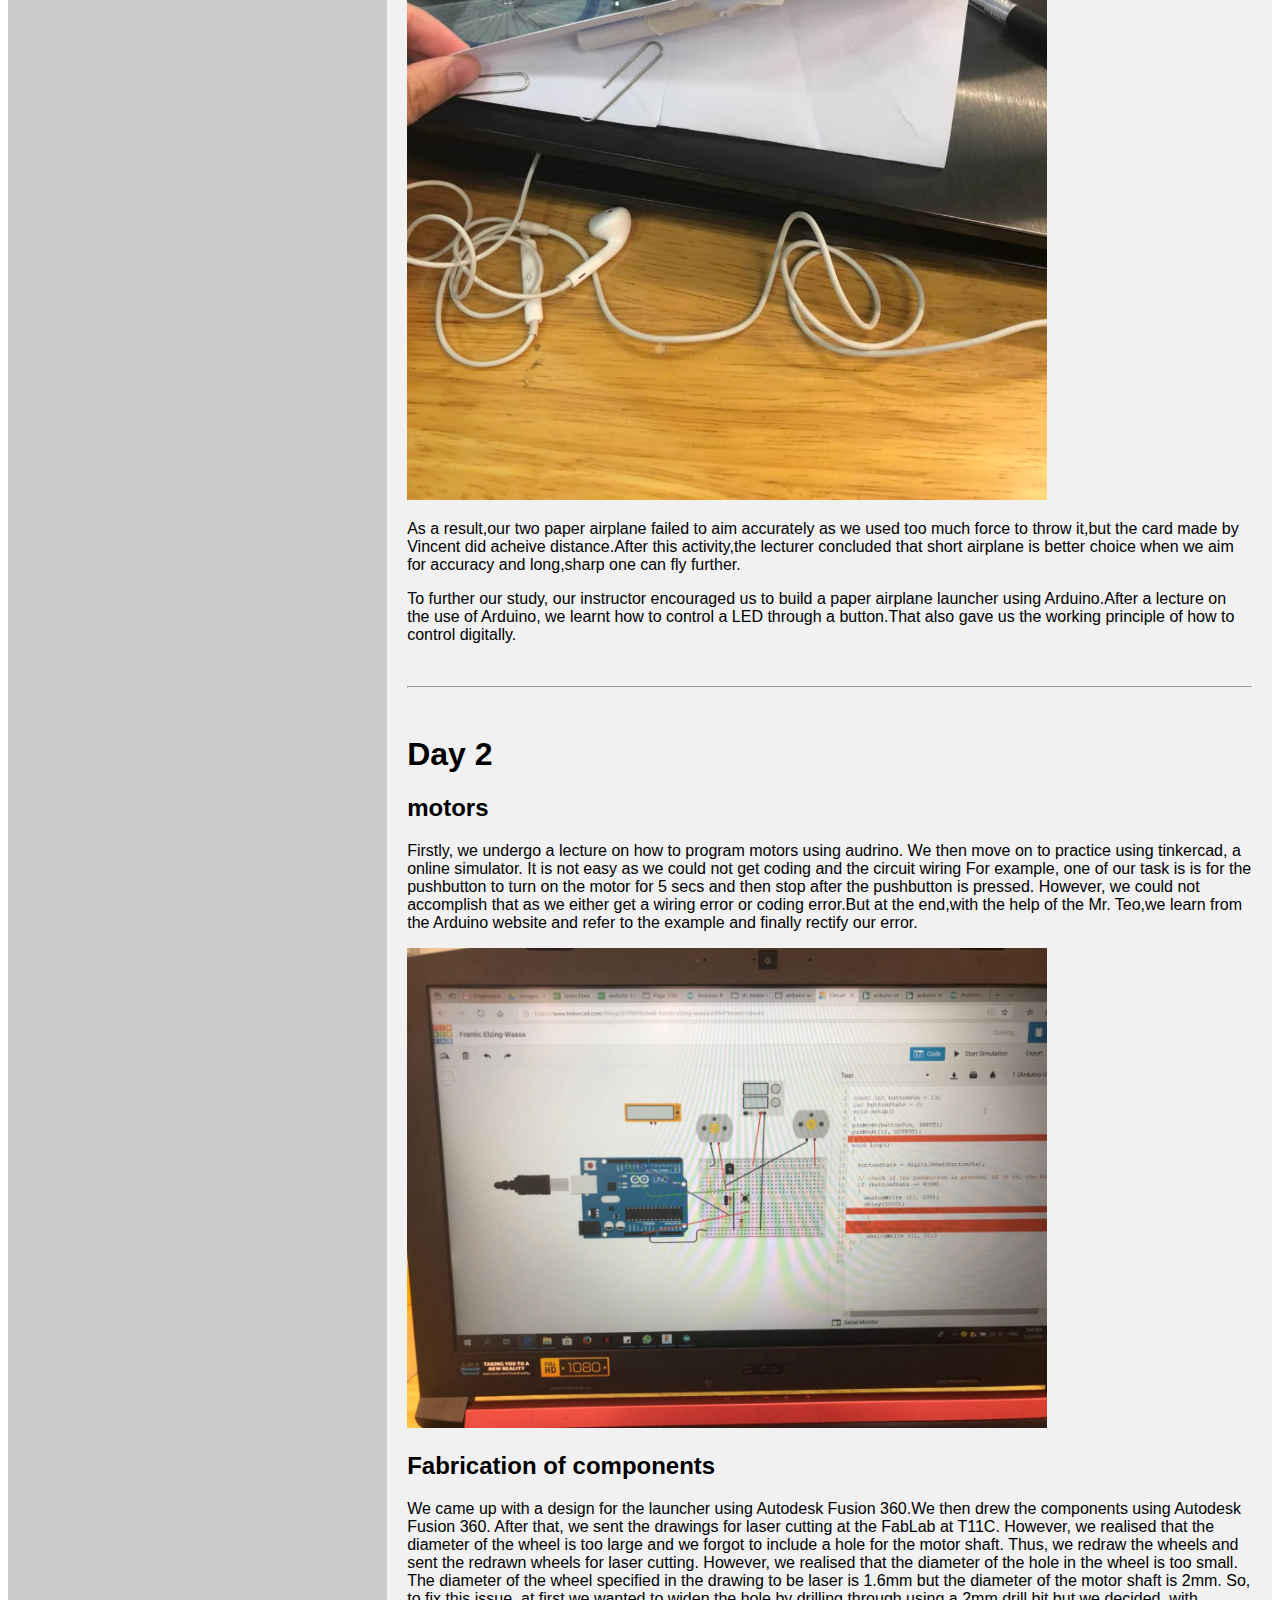
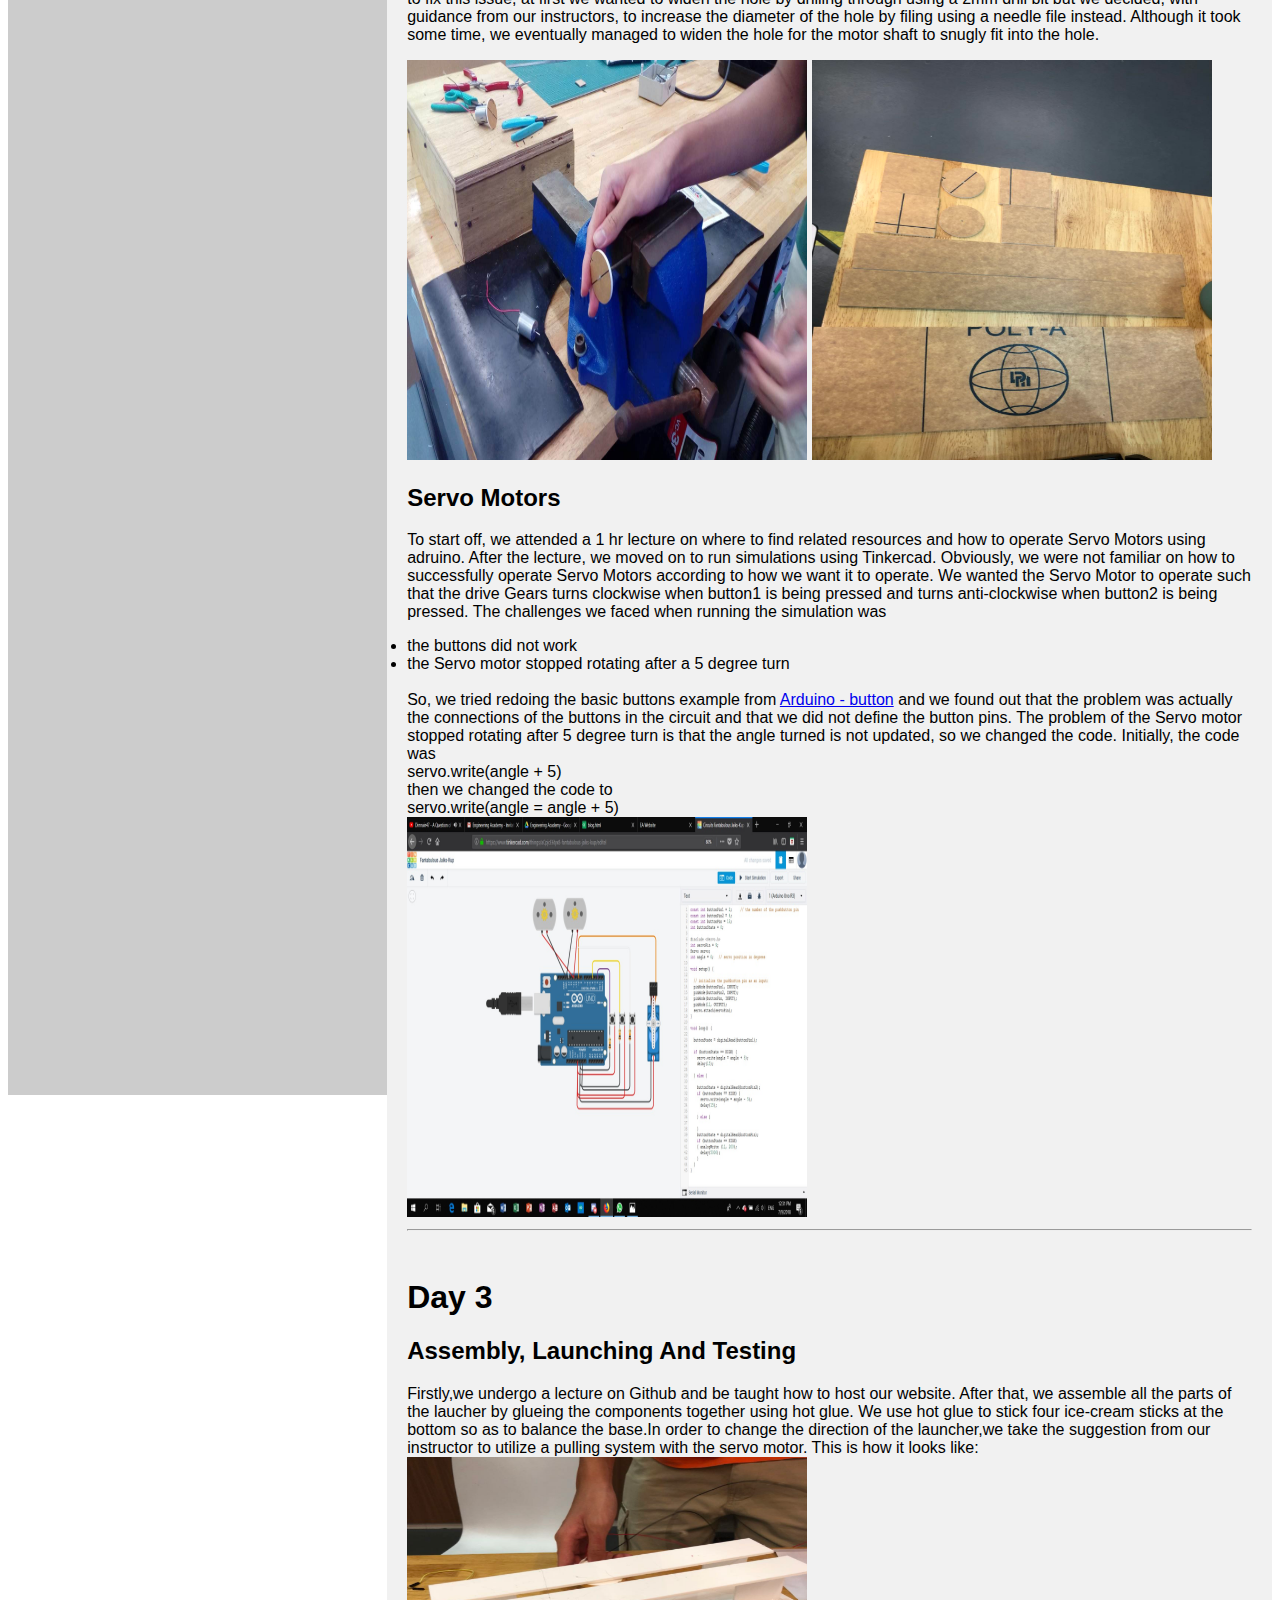
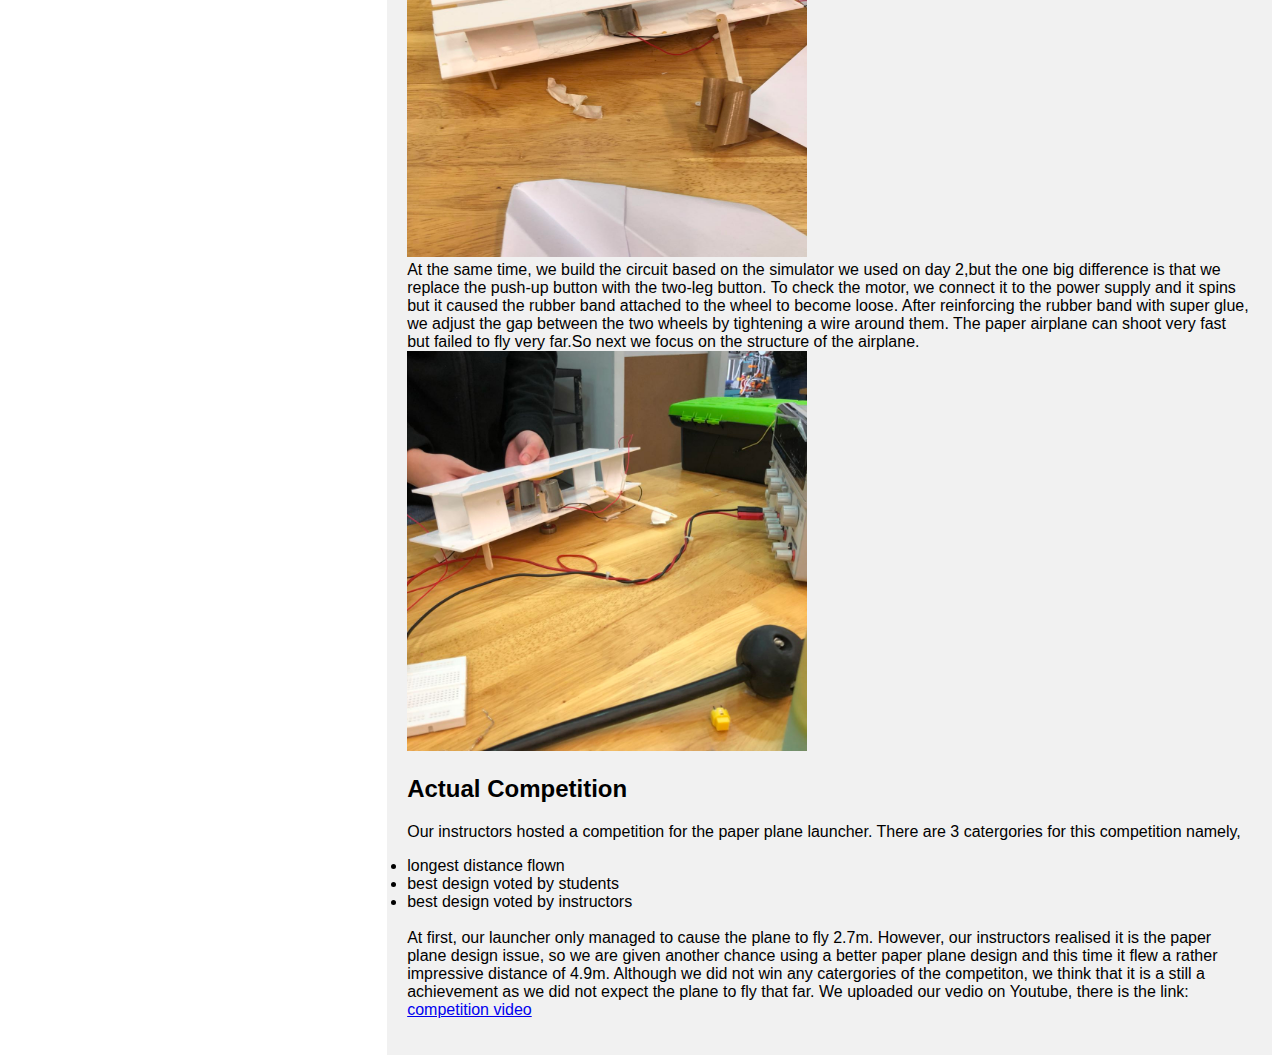
==== commit 6057c17f: "Update blog.html" ====
--- a/blog.html
+++ b/blog.html
@@ -104,7 +104,7 @@
       <p> This is our designs. </p>
       <img src="image/airplane.jpg" width="640px">
       <p>As a result,our two paper airplane failed to aim accurately as we used too much force to throw it,but the card made by Vincent did acheive distance.After this activity,the lecturer concluded that short  airplane is better choice when we aim for accuracy and long,sharp one can fly further.   </p>
-      <p>To further our study, our instructor encouraged us to build a paper airplane         launcher using Arduino.After a lecture on the use of Arduino, we learnt how to control a LED through a button.That also gave us the working principal of how to control digitally.</p>
+      <p>To further our study, our instructor encouraged us to build a paper airplane         launcher using Arduino.After a lecture on the use of Arduino, we learnt how to control a LED through a button.That also gave us the working principle of how to control digitally.</p>
     <br> <hr>
       <br><h1> Day 2 </h1>
       <h2>  motors </h2>
